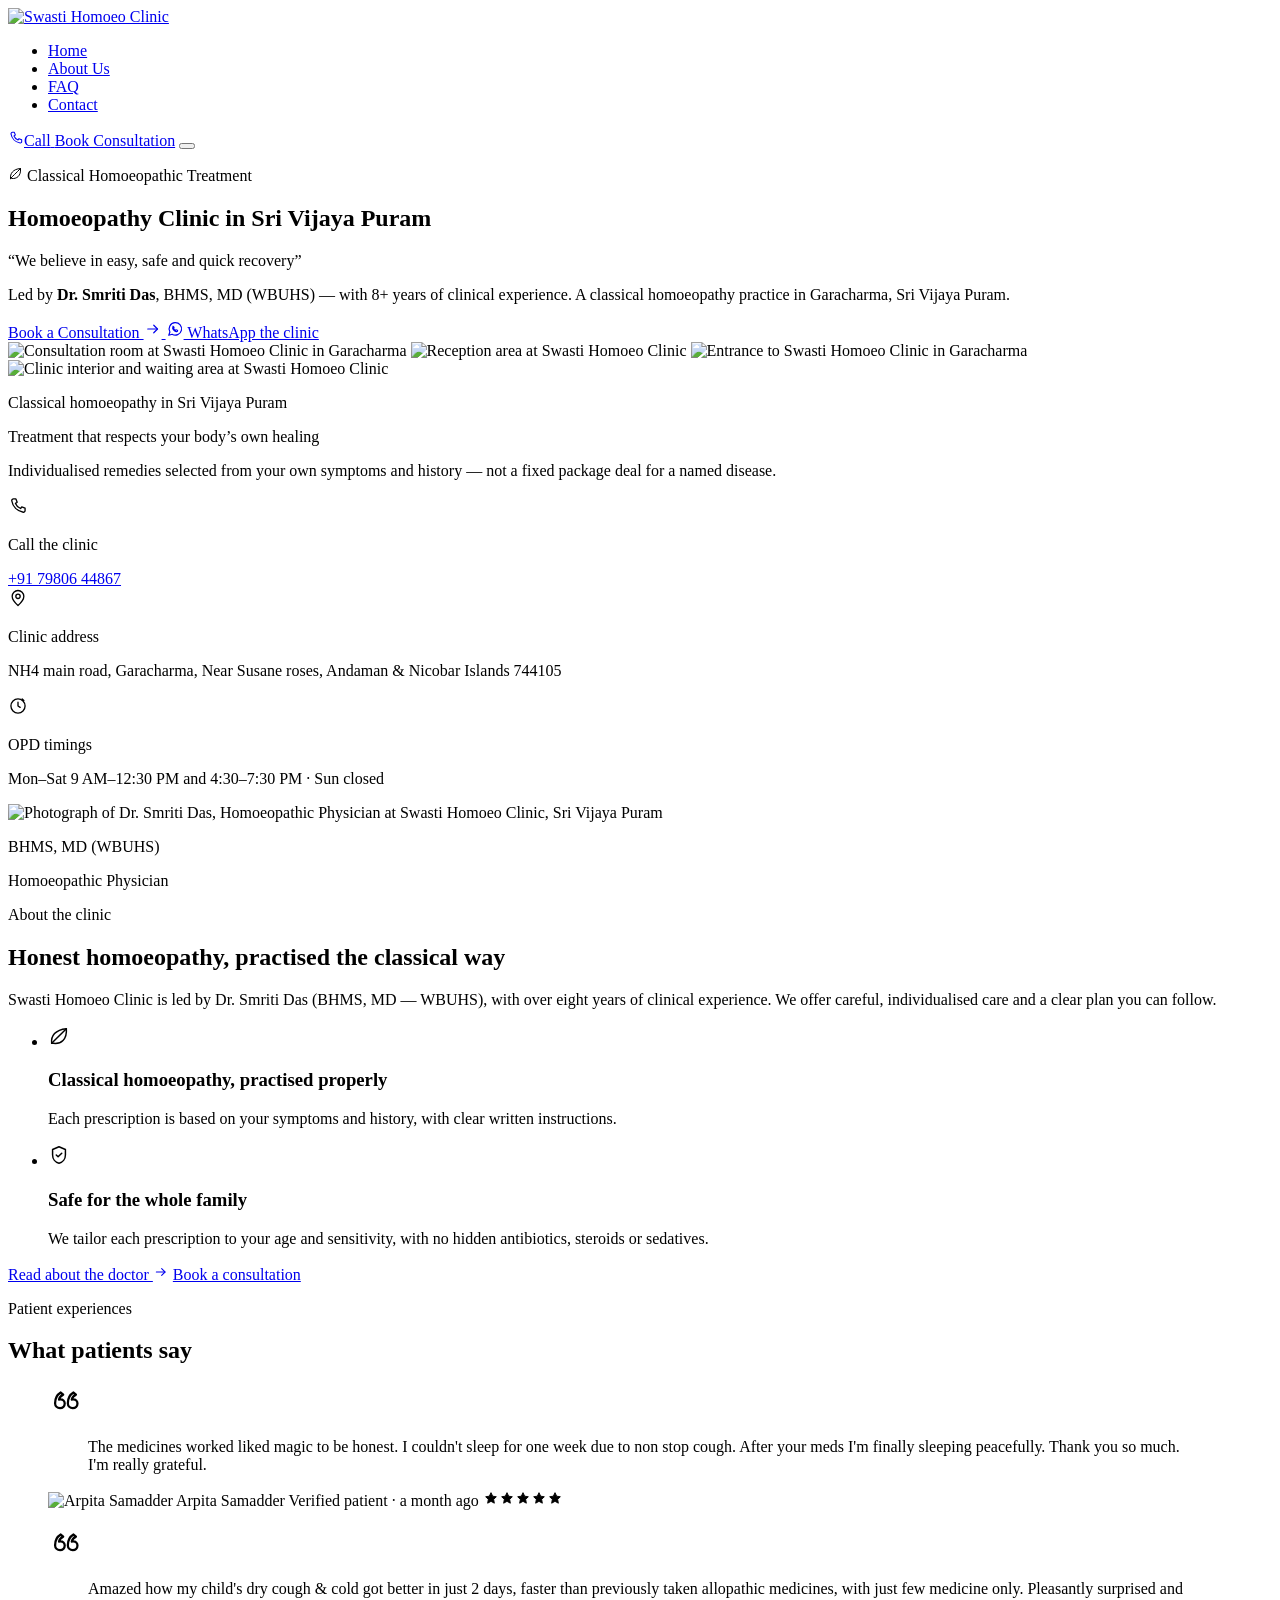
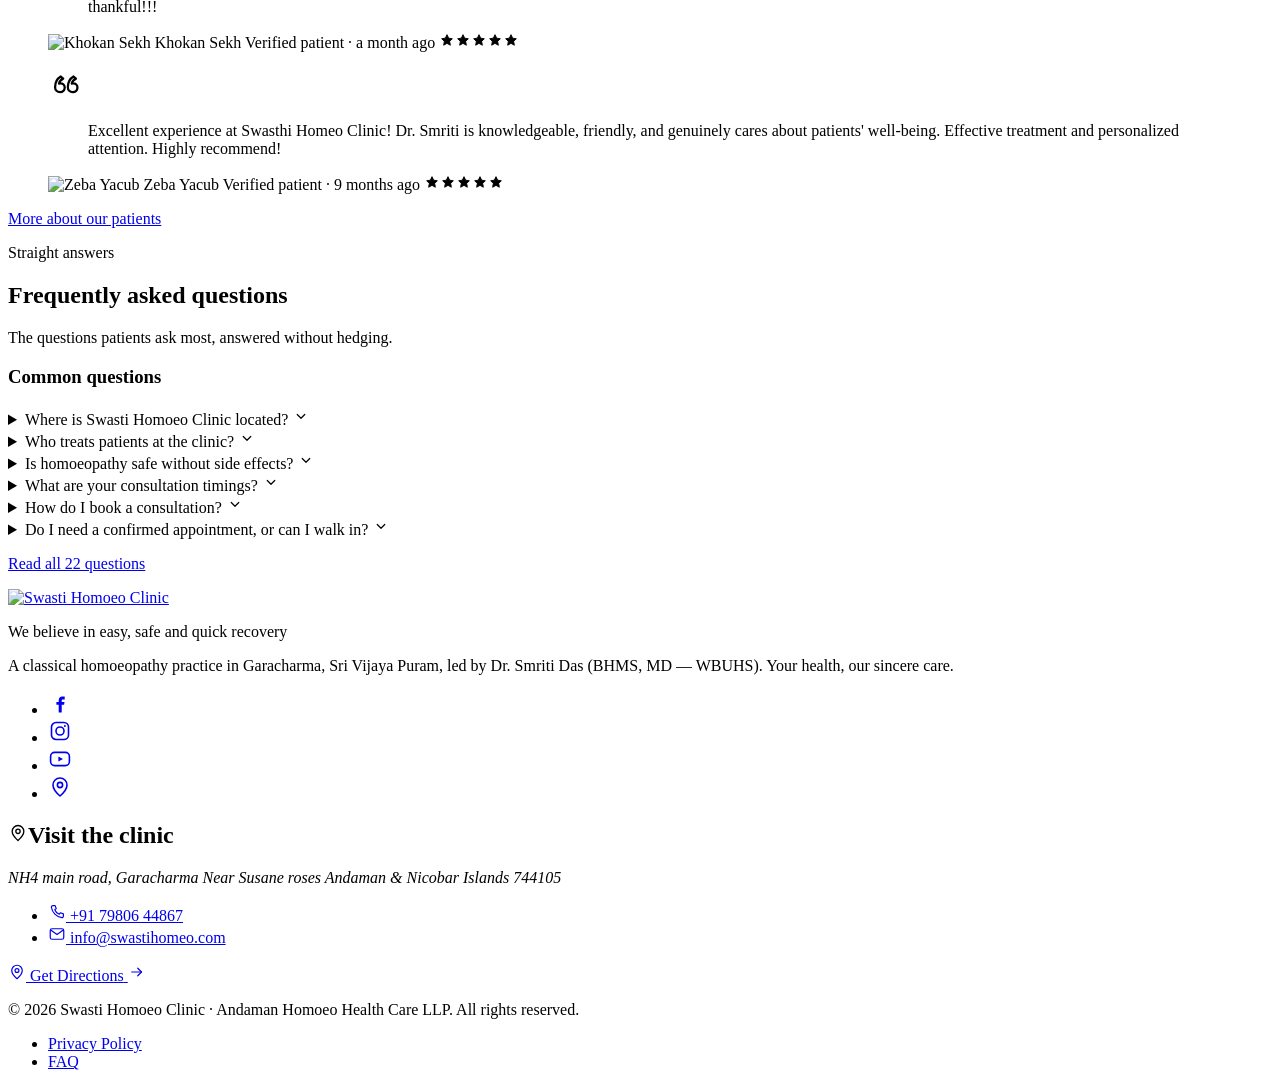
==== public_html/index.html @ 49e63aca "Remove reception photo from homepage" ====
<!DOCTYPE html>
<html lang="en-IN">
<head>
<meta charset="utf-8">
<meta name="viewport" content="width=device-width, initial-scale=1, viewport-fit=cover">
<title>Homoeopathy Clinic in Sri Vijaya Puram · Swasti Homoeo Clinic</title>
<meta name="description" content="Swasti Homoeo Clinic in Garacharma, Sri Vijaya Puram offers classical homoeopathic consultations with Dr. Smriti Das (BHMS, MD (WBUHS)). Call +91 79806 44867 to book.">
<meta name="robots" content="index, follow, max-image-preview:large, max-snippet:-1">
<meta name="author" content="Swasti Homoeo Clinic, Sri Vijaya Puram">
<meta name="theme-color" content="#0f6f68">
<link rel="canonical" href="https://swastihomoeo.com/">

<link rel="preconnect" href="https://fonts.googleapis.com">
<link rel="preconnect" href="https://fonts.gstatic.com" crossorigin>
<link rel="stylesheet" href="https://fonts.googleapis.com/css2?family=DM+Sans:wght@400;500;600;700&amp;family=Playfair+Display:ital,wght@0,500;0,600;0,700;1,500;1,600&amp;display=swap">

<meta property="og:type" content="website">
<meta property="og:site_name" content="Swasti Homoeo Clinic">
<meta property="og:locale" content="en_IN">
<meta property="og:title" content="Homoeopathy Clinic in Sri Vijaya Puram · Swasti Homoeo Clinic">
<meta property="og:description" content="Swasti Homoeo Clinic in Garacharma, Sri Vijaya Puram offers classical homoeopathic consultations with Dr. Smriti Das (BHMS, MD (WBUHS)). Call +91 79806 44867 to book.">
<meta property="og:url" content="https://swastihomoeo.com/">
<meta property="og:image" content="https://swastihomoeo.com/assets/images/og/og-default.png">
<meta property="og:image:alt" content="Swasti Homoeo Clinic — homoeopathic clinic in Sri Vijaya Puram">

<meta name="twitter:card" content="summary_large_image">
<meta name="twitter:title" content="Homoeopathy Clinic in Sri Vijaya Puram · Swasti Homoeo Clinic">
<meta name="twitter:description" content="Swasti Homoeo Clinic in Garacharma, Sri Vijaya Puram offers classical homoeopathic consultations with Dr. Smriti Das (BHMS, MD (WBUHS)). Call +91 79806 44867 to book.">
<meta name="twitter:image" content="https://swastihomoeo.com/assets/images/og/og-default.png">

<link rel="icon" href="/favicon.ico" sizes="any">
<link rel="icon" type="image/png" sizes="192x192" href="/assets/images/icons/icon-192.png">
<link rel="apple-touch-icon" href="/assets/images/icons/apple-touch-icon.png">
<link rel="manifest" href="/site.webmanifest">

<link rel="stylesheet" href="/assets/css/main.css?v=324492">
<link rel="stylesheet" href="/assets/css/footer.css?v=061730">
<link rel="stylesheet" href="/assets/css/responsive.css?v=062159">
<script type="application/ld+json">{"@context":"https://schema.org","@graph":[{"@type":"MedicalClinic","@id":"https://swastihomoeo.com/#clinic","name":"Swasti Homoeo Clinic","legalName":"Andaman Homoeo Health Care LLP","alternateName":"Swasti Homoeo Clinic — Garacharma, Sri Vijaya Puram","description":"Swasti Homoeo Clinic is led by Dr. Smriti Das (BHMS, MD — WBUHS), with over eight years of clinical experience. We offer careful, individualised care and a clear plan you can follow. Located at NH4 main road, Garacharma, Near Susane roses, Andaman \u0026 Nicobar Islands 744105, Sri Vijaya Puram.","slogan":"We believe in easy, safe and quick recovery","url":"https://swastihomoeo.com/","telephone":"+917980644867","email":"info@swastihomeo.com","image":["https://swastihomoeo.com/assets/images/hero/clinic-room.jpg","https://swastihomoeo.com/assets/images/hero/clinic-room-2.jpg","https://swastihomoeo.com/assets/images/hero/clinic-room-3.jpg","https://swastihomoeo.com/assets/images/hero/clinic-room-4.jpg","https://swastihomoeo.com/assets/images/hero/clinic-room-5.jpg"],"logo":"https://swastihomoeo.com/assets/images/icons/logo.png","currenciesAccepted":"INR","address":{"@type":"PostalAddress","streetAddress":"NH4 main road, Garacharma, Near Susane roses, Andaman \u0026 Nicobar Islands 744105","addressLocality":"Sri Vijaya Puram","addressRegion":"Andaman and Nicobar Islands","postalCode":"744105","addressCountry":"IN"},"hasMap":"https://www.google.com/maps/search/?api=1\u0026query=SWASTI%20HOMOEO%20CLINIC%20%7C%20Dr.%20Smriti%20Das%2C%20BHMS%2C%20MD%20%28Hom%29%20%7C%20NH4%20main%20road%2C%20Garacharma%2C%20near%20Susane%20roses%2C%20Andaman%20and%20Nicobar%20Islands%20744105","openingHoursSpecification":[{"@type":"OpeningHoursSpecification","dayOfWeek":"https://schema.org/Monday","opens":"09:00","closes":"12:30"},{"@type":"OpeningHoursSpecification","dayOfWeek":"https://schema.org/Monday","opens":"16:30","closes":"19:30"},{"@type":"OpeningHoursSpecification","dayOfWeek":"https://schema.org/Tuesday","opens":"09:00","closes":"12:30"},{"@type":"OpeningHoursSpecification","dayOfWeek":"https://schema.org/Tuesday","opens":"16:30","closes":"19:30"},{"@type":"OpeningHoursSpecification","dayOfWeek":"https://schema.org/Wednesday","opens":"09:00","closes":"12:30"},{"@type":"OpeningHoursSpecification","dayOfWeek":"https://schema.org/Wednesday","opens":"16:30","closes":"19:30"},{"@type":"OpeningHoursSpecification","dayOfWeek":"https://schema.org/Thursday","opens":"09:00","closes":"12:30"},{"@type":"OpeningHoursSpecification","dayOfWeek":"https://schema.org/Thursday","opens":"16:30","closes":"19:30"},{"@type":"OpeningHoursSpecification","dayOfWeek":"https://schema.org/Friday","opens":"09:00","closes":"12:30"},{"@type":"OpeningHoursSpecification","dayOfWeek":"https://schema.org/Friday","opens":"16:30","closes":"19:30"},{"@type":"OpeningHoursSpecification","dayOfWeek":"https://schema.org/Saturday","opens":"09:00","closes":"12:30"},{"@type":"OpeningHoursSpecification","dayOfWeek":"https://schema.org/Saturday","opens":"16:30","closes":"19:30"}],"medicalSpecialty":"Homeopathic","areaServed":[{"@type":"City","name":"Sri Vijaya Puram"},{"@type":"AdministrativeArea","name":"Andaman and Nicobar Islands"}],"employee":{"@id":"https://swastihomoeo.com/about-us#doctor"},"sameAs":[]},{"@type":"WebSite","@id":"https://swastihomoeo.com/#website","url":"https://swastihomoeo.com/","name":"Swasti Homoeo Clinic","description":"Swasti Homoeo Clinic in NH4 main road, Garacharma, Near Susane roses, Andaman \u0026 Nicobar Islands 744105, Sri Vijaya Puram offers consultations with Dr. Smriti Das (BHMS, MD—WBUHS). Call +917980644867 to book.","inLanguage":"en-IN","publisher":{"@id":"https://swastihomoeo.com/#clinic"}},{"@id":"https://swastihomoeo.com/about-us#doctor","@type":"Physician","name":"Dr. Smriti Das","honorificPrefix":"Dr.","jobTitle":"Homoeopathic Physician","description":"Homoeopathic physician with 8+ years of clinical experience at Swasti Homoeo Clinic, Garacharma, Sri Vijaya Puram.","medicalSpecialty":"Homeopathy","url":"https://swastihomoeo.com/about-us#doctor","image":"https://swastihomoeo.com/assets/images/about/doctor-smriti-das.jpg","telephone":"+917980644867","email":"info@swastihomeo.com","worksFor":{"@id":"https://swastihomoeo.com/#clinic"}}]}</script>
</head>
<body class="page page--home">

<header class="header" data-site-header>
    <div class="header__bar">
        <div class="container header__inner">
            <a class="brand" href="/" aria-label="Swasti Homoeo Clinic — home">
                <img class="brand__logo" src="/assets/images/icons/logo.png" width="203" height="72" alt="Swasti Homoeo Clinic">
            </a>

            <nav class="nav" aria-label="Primary">
                <ul class="nav__list">
                                            <li>
                            <a class="nav__link nav__link--active" href="/"
                               aria-current="page">
                                Home                            </a>
                        </li>
                                            <li>
                            <a class="nav__link" href="/about-us"
                               >
                                About Us                            </a>
                        </li>
                                            <li>
                            <a class="nav__link" href="/faq"
                               >
                                FAQ                            </a>
                        </li>
                                            <li>
                            <a class="nav__link" href="/contact"
                               >
                                Contact                            </a>
                        </li>
                                    </ul>
            </nav>

            <div class="header__actions">
                <a class="btn btn--ghost btn--sm header__call" href="tel:+917980644867" data-call-track>
                    <svg class="icon icon--xs" width="16" height="16" viewBox="0 0 24 24" fill="none" stroke="currentColor" stroke-width="1.6" stroke-linecap="round" stroke-linejoin="round" aria-hidden="true" focusable="false"><path d="M6.5 3.5h3l1.5 4-2 1.4a11 11 0 0 0 6.1 6.1l1.4-2 4 1.5v3a2 2 0 0 1-2.2 2A16.5 16.5 0 0 1 4.5 5.7a2 2 0 0 1 2-2.2Z"/></svg><span>Call</span>
                </a>
                <a class="btn btn--primary btn--sm" href="/book-consultation">Book Consultation</a>
                <button class="nav-toggle" type="button" data-nav-toggle aria-expanded="false" aria-controls="mobile-nav" aria-label="Open menu">
                    <span class="nav-toggle__bars" aria-hidden="true"><span></span><span></span><span></span></span>
                </button>
            </div>
        </div>
    </div>

    <div class="mobile-nav" id="mobile-nav" data-mobile-nav hidden>
        <div class="container mobile-nav__inner">
<ul class="mobile-nav__list">
                                            <li>
                            <a class="mobile-nav__link is-active" href="/"
                               aria-current="page">
                                Home                                <svg class="icon icon--xs" width="16" height="16" viewBox="0 0 24 24" fill="none" stroke="currentColor" stroke-width="1.6" stroke-linecap="round" stroke-linejoin="round" aria-hidden="true" focusable="false"><path d="M5 12h13"/><path d="m13 7 5 5-5 5"/></svg>                            </a>
                        </li>
                                            <li>
                            <a class="mobile-nav__link" href="/about-us"
                               >
                                About Us                                <svg class="icon icon--xs" width="16" height="16" viewBox="0 0 24 24" fill="none" stroke="currentColor" stroke-width="1.6" stroke-linecap="round" stroke-linejoin="round" aria-hidden="true" focusable="false"><path d="M5 12h13"/><path d="m13 7 5 5-5 5"/></svg>                            </a>
                        </li>
                                            <li>
                            <a class="mobile-nav__link" href="/faq"
                               >
                                FAQ                                <svg class="icon icon--xs" width="16" height="16" viewBox="0 0 24 24" fill="none" stroke="currentColor" stroke-width="1.6" stroke-linecap="round" stroke-linejoin="round" aria-hidden="true" focusable="false"><path d="M5 12h13"/><path d="m13 7 5 5-5 5"/></svg>                            </a>
                        </li>
                                            <li>
                            <a class="mobile-nav__link" href="/contact"
                               >
                                Contact                                <svg class="icon icon--xs" width="16" height="16" viewBox="0 0 24 24" fill="none" stroke="currentColor" stroke-width="1.6" stroke-linecap="round" stroke-linejoin="round" aria-hidden="true" focusable="false"><path d="M5 12h13"/><path d="m13 7 5 5-5 5"/></svg>                            </a>
                        </li>
                                    </ul>
            <div class="mobile-nav__actions">
                <a class="btn btn--primary btn--block" href="/book-consultation">Book a Consultation</a>
                <a class="btn btn--outline btn--block" href="tel:+917980644867"><svg class="icon icon--xs" width="16" height="16" viewBox="0 0 24 24" fill="none" stroke="currentColor" stroke-width="1.6" stroke-linecap="round" stroke-linejoin="round" aria-hidden="true" focusable="false"><path d="M6.5 3.5h3l1.5 4-2 1.4a11 11 0 0 0 6.1 6.1l1.4-2 4 1.5v3a2 2 0 0 1-2.2 2A16.5 16.5 0 0 1 4.5 5.7a2 2 0 0 1 2-2.2Z"/></svg> +91 79806 44867</a>
                <a class="btn btn--whatsapp btn--block" href="https://wa.me/917980644867" rel="noopener nofollow" target="_blank">
                    <svg class="icon icon--xs" width="16" height="16" viewBox="0 0 24 24" fill="none" stroke="currentColor" stroke-width="1.6" stroke-linecap="round" stroke-linejoin="round" aria-hidden="true" focusable="false"><path d="M12 3.6A8.3 8.3 0 0 0 5.2 16L3.7 20.4 8.2 19a8.3 8.3 0 1 0 3.8-15.4Z"/><path d="M9.2 8.4c.3-.1.6 0 .8.4l.7 1.3c.1.3 0 .5-.2.7l-.5.5c.6 1.1 1.6 2 2.7 2.5l.5-.6c.2-.2.4-.2.6-.1l1.3.6c.4.2.5.5.3.9-.3.6-1.1.9-1.8.8-2-.3-4.4-2.6-4.7-4.5-.1-.6.2-1.3.9-1.5Z"/></svg> Message on WhatsApp
                </a>
            </div>
        </div>
    </div>
</header>

<main id="main" class="main">


<section class="hero" data-hero>
    <div class="hero__bg" aria-hidden="true"></div>
    <div class="container hero__inner">
        <div class="hero__text">
            <p class="eyebrow eyebrow--light"><svg class="icon icon--xs" width="15" height="15" viewBox="0 0 24 24" fill="none" stroke="currentColor" stroke-width="1.6" stroke-linecap="round" stroke-linejoin="round" aria-hidden="true" focusable="false"><path d="M4 20C3 12 8 5 20 4c1 12-6 17-14 16Z"/><path d="M4 20C8 16 12 12 20 4"/></svg> Classical Homoeopathic Treatment</p>

            <h1 class="hero__title">Homoeopathy Clinic in <span>Sri Vijaya Puram</span></h1>

            <p class="hero__claim">“We believe in easy, safe and quick recovery”</p>

            <p class="hero__lead">
                Led by <strong class="hero__doctor">Dr. Smriti Das</strong>,
                <span class="nowrap">BHMS, MD (WBUHS)</span> — with
                8+ years of clinical experience. A classical
                homoeopathy practice in Garacharma, Sri Vijaya Puram.
            </p>

            <div class="hero__actions">
                <a class="btn btn--white btn--lg" href="/book-consultation">
                    Book a Consultation <svg class="icon icon--xs" width="18" height="18" viewBox="0 0 24 24" fill="none" stroke="currentColor" stroke-width="1.6" stroke-linecap="round" stroke-linejoin="round" aria-hidden="true" focusable="false"><path d="M5 12h13"/><path d="m13 7 5 5-5 5"/></svg>                </a>
                <a class="btn btn--whatsapp btn--lg" href="https://wa.me/917980644867?text=Hello%20Swasti%20Homoeo%20Clinic%2C%20I%20would%20like%20to%20book%20a%20homoeopathic%20consultation.%0AName%3A%0APreferred%20day%20and%20time%3A%0AMain%20problem%3A" rel="noopener nofollow" target="_blank" data-track="hero-whatsapp">
                    <svg class="icon icon--xs" width="18" height="18" viewBox="0 0 24 24" fill="none" stroke="currentColor" stroke-width="1.6" stroke-linecap="round" stroke-linejoin="round" aria-hidden="true" focusable="false"><path d="M12 3.6A8.3 8.3 0 0 0 5.2 16L3.7 20.4 8.2 19a8.3 8.3 0 1 0 3.8-15.4Z"/><path d="M9.2 8.4c.3-.1.6 0 .8.4l.7 1.3c.1.3 0 .5-.2.7l-.5.5c.6 1.1 1.6 2 2.7 2.5l.5-.6c.2-.2.4-.2.6-.1l1.3.6c.4.2.5.5.3.9-.3.6-1.1.9-1.8.8-2-.3-4.4-2.6-4.7-4.5-.1-.6.2-1.3.9-1.5Z"/></svg> WhatsApp the clinic
                </a>
            </div>

        </div>

        <div class="hero__media">
            <div class="hero__figure">
                                <div class="hero__slides" data-hero-slides>
                                        <img class="hero__slide is-active"
                         src="/assets/images/hero/clinic-room.jpg"
                         alt="Consultation room at Swasti Homoeo Clinic in Garacharma" width="1600" height="900" decoding="async"
                         aria-hidden="false" fetchpriority="high">
                                        <img class="hero__slide"
                         src="/assets/images/hero/clinic-room-3.jpg"
                         alt="Reception area at Swasti Homoeo Clinic" width="1600" height="900" decoding="async"
                         aria-hidden="true">
                                        <img class="hero__slide"
                         src="/assets/images/hero/clinic-room-4.jpg"
                         alt="Entrance to Swasti Homoeo Clinic in Garacharma" width="1600" height="900" decoding="async"
                         aria-hidden="true">
                                        <img class="hero__slide"
                         src="/assets/images/hero/clinic-room-5.jpg"
                         alt="Clinic interior and waiting area at Swasti Homoeo Clinic" width="1600" height="900" decoding="async"
                         aria-hidden="true">
                                    </div>
                <div class="hero__caption">
                    <p class="hero__caption-kicker">Classical homoeopathy in Sri Vijaya Puram</p>
                    <p class="hero__caption-title">Treatment that respects your body’s own healing</p>
                    <p class="hero__caption-text">Individualised remedies selected from your own symptoms and history — not a fixed package deal for a named disease.</p>
                </div>
            </div>

            <div class="hero__card">
                <div class="hero__card-row">
                    <span class="hero__card-icon"><svg class="icon icon--sm" width="20" height="20" viewBox="0 0 24 24" fill="none" stroke="currentColor" stroke-width="1.6" stroke-linecap="round" stroke-linejoin="round" aria-hidden="true" focusable="false"><path d="M6.5 3.5h3l1.5 4-2 1.4a11 11 0 0 0 6.1 6.1l1.4-2 4 1.5v3a2 2 0 0 1-2.2 2A16.5 16.5 0 0 1 4.5 5.7a2 2 0 0 1 2-2.2Z"/></svg></span>
                    <div>
                        <p class="hero__card-label">Call the clinic</p>
                        <a class="hero__card-value" href="tel:+917980644867">+91 79806 44867</a>
                    </div>
                </div>
                <div class="hero__card-row">
                    <span class="hero__card-icon"><svg class="icon icon--sm" width="20" height="20" viewBox="0 0 24 24" fill="none" stroke="currentColor" stroke-width="1.6" stroke-linecap="round" stroke-linejoin="round" aria-hidden="true" focusable="false"><path d="M12 21s7-6 7-11a7 7 0 1 0-14 0c0 5 7 11 7 11Z"/><circle cx="12" cy="10" r="2.6"/></svg></span>
                    <div>
                        <p class="hero__card-label">Clinic address</p>
                        <p class="hero__card-value hero__card-value--sm">NH4 main road, Garacharma, Near Susane roses, Andaman &amp; Nicobar Islands 744105</p>
                    </div>
                </div>
                <div class="hero__card-row">
                    <span class="hero__card-icon"><svg class="icon icon--sm" width="20" height="20" viewBox="0 0 24 24" fill="none" stroke="currentColor" stroke-width="1.6" stroke-linecap="round" stroke-linejoin="round" aria-hidden="true" focusable="false"><circle cx="12" cy="12" r="8.5"/><path d="M12 7.5V12l2.6 1.6"/><path d="M17 3.5 19 5.5"/></svg></span>
                    <div>
                        <p class="hero__card-label">OPD timings</p>
                        <p class="hero__card-value hero__card-value--sm">Mon–Sat 9 AM–12:30 PM and 4:30–7:30 PM · Sun closed</p>
                    </div>
                </div>
            </div>
        </div>
    </div>

    <div class="hero__wave" aria-hidden="true"></div>
</section>

<section class="section section--about">
    <div class="container split">
        <div class="split__media" data-reveal>
            <div class="split__frame">
                <img src="/assets/images/about/doctor-smriti-das.jpg"
                     alt="Photograph of Dr. Smriti Das, Homoeopathic Physician at Swasti Homoeo Clinic, Sri Vijaya Puram"
                     width="700" height="1050" loading="lazy" decoding="async">
            </div>
            <div class="split__badge">
                <p class="split__badge-value">BHMS, MD (WBUHS)</p>
                <p class="split__badge-label">Homoeopathic Physician</p>
            </div>
        </div>

        <div class="split__text" data-reveal>
            <p class="eyebrow">About the clinic</p>
            <h2 class="section__title">Honest homoeopathy, practised the classical way</h2>
            <p class="section__lead">
                Swasti Homoeo Clinic is led by Dr. Smriti Das (BHMS, MD — WBUHS), with over eight years of clinical experience. We offer careful, individualised care and a clear plan you can follow.            </p>

            <ul class="pillars">
                                <li class="pillar">
                    <span class="pillar__icon"><svg class="icon" width="22" height="22" viewBox="0 0 24 24" fill="none" stroke="currentColor" stroke-width="1.6" stroke-linecap="round" stroke-linejoin="round" aria-hidden="true" focusable="false"><path d="M4 20C3 12 8 5 20 4c1 12-6 17-14 16Z"/><path d="M4 20C8 16 12 12 20 4"/></svg></span>
                    <div>
                        <h3 class="pillar__title">Classical homoeopathy, practised properly</h3>
                        <p class="pillar__text">Each prescription is based on your symptoms and history, with clear written instructions.</p>
                    </div>
                </li>
                                <li class="pillar">
                    <span class="pillar__icon"><svg class="icon" width="22" height="22" viewBox="0 0 24 24" fill="none" stroke="currentColor" stroke-width="1.6" stroke-linecap="round" stroke-linejoin="round" aria-hidden="true" focusable="false"><path d="M12 3l7 3v6c0 4.4-3 8-7 9-4-1-7-4.6-7-9V6l7-3Z"/><path d="m9 12 2 2 4-4"/></svg></span>
                    <div>
                        <h3 class="pillar__title">Safe for the whole family</h3>
                        <p class="pillar__text">We tailor each prescription to your age and sensitivity, with no hidden antibiotics, steroids or sedatives.</p>
                    </div>
                </li>
                            </ul>

            <div class="split__actions">
                <a class="btn btn--primary" href="/about-us">Read about the doctor <svg class="icon icon--xs" width="16" height="16" viewBox="0 0 24 24" fill="none" stroke="currentColor" stroke-width="1.6" stroke-linecap="round" stroke-linejoin="round" aria-hidden="true" focusable="false"><path d="M5 12h13"/><path d="m13 7 5 5-5 5"/></svg></a>
                <a class="btn btn--ghost" href="/book-consultation">Book a consultation</a>
            </div>
        </div>
    </div>
</section>

<section class="section section--testimonials">
    <div class="container">
        <header class="section__head" data-reveal>
            <p class="eyebrow">Patient experiences</p>
            <h2 class="section__title">What patients say</h2>
        </header>

        <div class="testimonials">
            <div class="testimonials__track" data-testimonials>
                        <figure class="testimonial" data-reveal>
                <svg class="testimonial__quote-mark" width="34" height="34" viewBox="0 0 24 24" fill="none" stroke="currentColor" stroke-width="1.6" stroke-linecap="round" stroke-linejoin="round" aria-hidden="true" focusable="false"><path d="M9 6C6.5 7.5 5 10 5 13.5A3.5 3.5 0 0 0 8.5 17c1.9 0 3.3-1.3 3.3-3.2 0-1.8-1.3-3-3-3-.4 0-.8 0-1 .2.3-1.5 1.3-2.7 2.9-3.5Z"/><path d="M18 6c-2.5 1.5-4 4-4 7.5a3.5 3.5 0 0 0 3.5 3.5c1.9 0 3.3-1.3 3.3-3.2 0-1.8-1.3-3-3-3-.4 0-.8 0-1 .2.3-1.5 1.3-2.7 2.9-3.5Z"/></svg>                <blockquote class="testimonial__quote">The medicines worked liked magic to be honest. I couldn&apos;t sleep for one week due to non stop cough. After your meds I&apos;m finally sleeping peacefully. Thank you so much. I&apos;m really grateful.</blockquote>
                <figcaption class="testimonial__meta">
                                                            <img class="testimonial__avatar" src="/assets/images/patients/patient-03.png?v=953712" width="108" height="108" loading="lazy" decoding="async" alt="Arpita Samadder">
                                        <span>
                        <span class="testimonial__name">Arpita Samadder</span>
                        <span class="testimonial__meta-line">Verified patient · a month ago</span>
                    </span>
                    <span class="stars" role="img" aria-label="5 out of 5 stars"><svg class="star star--on" width="16" height="16" viewBox="0 0 24 24" fill="currentColor" stroke="currentColor" stroke-width="1.4" stroke-linejoin="round" aria-hidden="true"><path d="m12 4 2.5 5.3 5.5.8-4 4 1 5.7-5-2.8-5 2.8 1-5.7-4-4 5.5-.8Z"/></svg><svg class="star star--on" width="16" height="16" viewBox="0 0 24 24" fill="currentColor" stroke="currentColor" stroke-width="1.4" stroke-linejoin="round" aria-hidden="true"><path d="m12 4 2.5 5.3 5.5.8-4 4 1 5.7-5-2.8-5 2.8 1-5.7-4-4 5.5-.8Z"/></svg><svg class="star star--on" width="16" height="16" viewBox="0 0 24 24" fill="currentColor" stroke="currentColor" stroke-width="1.4" stroke-linejoin="round" aria-hidden="true"><path d="m12 4 2.5 5.3 5.5.8-4 4 1 5.7-5-2.8-5 2.8 1-5.7-4-4 5.5-.8Z"/></svg><svg class="star star--on" width="16" height="16" viewBox="0 0 24 24" fill="currentColor" stroke="currentColor" stroke-width="1.4" stroke-linejoin="round" aria-hidden="true"><path d="m12 4 2.5 5.3 5.5.8-4 4 1 5.7-5-2.8-5 2.8 1-5.7-4-4 5.5-.8Z"/></svg><svg class="star star--on" width="16" height="16" viewBox="0 0 24 24" fill="currentColor" stroke="currentColor" stroke-width="1.4" stroke-linejoin="round" aria-hidden="true"><path d="m12 4 2.5 5.3 5.5.8-4 4 1 5.7-5-2.8-5 2.8 1-5.7-4-4 5.5-.8Z"/></svg></span>                </figcaption>
            </figure>
                        <figure class="testimonial" data-reveal>
                <svg class="testimonial__quote-mark" width="34" height="34" viewBox="0 0 24 24" fill="none" stroke="currentColor" stroke-width="1.6" stroke-linecap="round" stroke-linejoin="round" aria-hidden="true" focusable="false"><path d="M9 6C6.5 7.5 5 10 5 13.5A3.5 3.5 0 0 0 8.5 17c1.9 0 3.3-1.3 3.3-3.2 0-1.8-1.3-3-3-3-.4 0-.8 0-1 .2.3-1.5 1.3-2.7 2.9-3.5Z"/><path d="M18 6c-2.5 1.5-4 4-4 7.5a3.5 3.5 0 0 0 3.5 3.5c1.9 0 3.3-1.3 3.3-3.2 0-1.8-1.3-3-3-3-.4 0-.8 0-1 .2.3-1.5 1.3-2.7 2.9-3.5Z"/></svg>                <blockquote class="testimonial__quote">Amazed how my child&apos;s dry cough &amp; cold got better in just 2 days, faster than previously taken allopathic medicines, with just few medicine only. Pleasantly surprised and thankful!!!</blockquote>
                <figcaption class="testimonial__meta">
                                                            <img class="testimonial__avatar" src="/assets/images/patients/patient-05.png?v=953712" width="108" height="108" loading="lazy" decoding="async" alt="Khokan Sekh">
                                        <span>
                        <span class="testimonial__name">Khokan Sekh</span>
                        <span class="testimonial__meta-line">Verified patient · a month ago</span>
                    </span>
                    <span class="stars" role="img" aria-label="5 out of 5 stars"><svg class="star star--on" width="16" height="16" viewBox="0 0 24 24" fill="currentColor" stroke="currentColor" stroke-width="1.4" stroke-linejoin="round" aria-hidden="true"><path d="m12 4 2.5 5.3 5.5.8-4 4 1 5.7-5-2.8-5 2.8 1-5.7-4-4 5.5-.8Z"/></svg><svg class="star star--on" width="16" height="16" viewBox="0 0 24 24" fill="currentColor" stroke="currentColor" stroke-width="1.4" stroke-linejoin="round" aria-hidden="true"><path d="m12 4 2.5 5.3 5.5.8-4 4 1 5.7-5-2.8-5 2.8 1-5.7-4-4 5.5-.8Z"/></svg><svg class="star star--on" width="16" height="16" viewBox="0 0 24 24" fill="currentColor" stroke="currentColor" stroke-width="1.4" stroke-linejoin="round" aria-hidden="true"><path d="m12 4 2.5 5.3 5.5.8-4 4 1 5.7-5-2.8-5 2.8 1-5.7-4-4 5.5-.8Z"/></svg><svg class="star star--on" width="16" height="16" viewBox="0 0 24 24" fill="currentColor" stroke="currentColor" stroke-width="1.4" stroke-linejoin="round" aria-hidden="true"><path d="m12 4 2.5 5.3 5.5.8-4 4 1 5.7-5-2.8-5 2.8 1-5.7-4-4 5.5-.8Z"/></svg><svg class="star star--on" width="16" height="16" viewBox="0 0 24 24" fill="currentColor" stroke="currentColor" stroke-width="1.4" stroke-linejoin="round" aria-hidden="true"><path d="m12 4 2.5 5.3 5.5.8-4 4 1 5.7-5-2.8-5 2.8 1-5.7-4-4 5.5-.8Z"/></svg></span>                </figcaption>
            </figure>
                        <figure class="testimonial" data-reveal>
                <svg class="testimonial__quote-mark" width="34" height="34" viewBox="0 0 24 24" fill="none" stroke="currentColor" stroke-width="1.6" stroke-linecap="round" stroke-linejoin="round" aria-hidden="true" focusable="false"><path d="M9 6C6.5 7.5 5 10 5 13.5A3.5 3.5 0 0 0 8.5 17c1.9 0 3.3-1.3 3.3-3.2 0-1.8-1.3-3-3-3-.4 0-.8 0-1 .2.3-1.5 1.3-2.7 2.9-3.5Z"/><path d="M18 6c-2.5 1.5-4 4-4 7.5a3.5 3.5 0 0 0 3.5 3.5c1.9 0 3.3-1.3 3.3-3.2 0-1.8-1.3-3-3-3-.4 0-.8 0-1 .2.3-1.5 1.3-2.7 2.9-3.5Z"/></svg>                <blockquote class="testimonial__quote">Excellent experience at Swasthi Homeo Clinic! Dr. Smriti is knowledgeable, friendly, and genuinely cares about patients&apos; well-being. Effective treatment and personalized attention. Highly recommend!</blockquote>
                <figcaption class="testimonial__meta">
                                                            <img class="testimonial__avatar" src="/assets/images/patients/patient-10.png?v=953712" width="108" height="108" loading="lazy" decoding="async" alt="Zeba Yacub">
                                        <span>
                        <span class="testimonial__name">Zeba Yacub</span>
                        <span class="testimonial__meta-line">Verified patient · 9 months ago</span>
                    </span>
                    <span class="stars" role="img" aria-label="5 out of 5 stars"><svg class="star star--on" width="16" height="16" viewBox="0 0 24 24" fill="currentColor" stroke="currentColor" stroke-width="1.4" stroke-linejoin="round" aria-hidden="true"><path d="m12 4 2.5 5.3 5.5.8-4 4 1 5.7-5-2.8-5 2.8 1-5.7-4-4 5.5-.8Z"/></svg><svg class="star star--on" width="16" height="16" viewBox="0 0 24 24" fill="currentColor" stroke="currentColor" stroke-width="1.4" stroke-linejoin="round" aria-hidden="true"><path d="m12 4 2.5 5.3 5.5.8-4 4 1 5.7-5-2.8-5 2.8 1-5.7-4-4 5.5-.8Z"/></svg><svg class="star star--on" width="16" height="16" viewBox="0 0 24 24" fill="currentColor" stroke="currentColor" stroke-width="1.4" stroke-linejoin="round" aria-hidden="true"><path d="m12 4 2.5 5.3 5.5.8-4 4 1 5.7-5-2.8-5 2.8 1-5.7-4-4 5.5-.8Z"/></svg><svg class="star star--on" width="16" height="16" viewBox="0 0 24 24" fill="currentColor" stroke="currentColor" stroke-width="1.4" stroke-linejoin="round" aria-hidden="true"><path d="m12 4 2.5 5.3 5.5.8-4 4 1 5.7-5-2.8-5 2.8 1-5.7-4-4 5.5-.8Z"/></svg><svg class="star star--on" width="16" height="16" viewBox="0 0 24 24" fill="currentColor" stroke="currentColor" stroke-width="1.4" stroke-linejoin="round" aria-hidden="true"><path d="m12 4 2.5 5.3 5.5.8-4 4 1 5.7-5-2.8-5 2.8 1-5.7-4-4 5.5-.8Z"/></svg></span>                </figcaption>
            </figure>
                        </div>
        </div>

        <p class="section__more">
            <a class="btn btn--ghost" href="/about-us#testimonials">More about our patients</a>
        </p>
    </div>
</section>


<section class="section section--faq section--soft">
    <div class="container container--narrow">
        <header class="section__head" data-reveal>
            <p class="eyebrow">Straight answers</p>
            <h2 class="section__title">Frequently asked questions</h2>
            <p class="section__lead section__lead--center">
                The questions patients ask most, answered without hedging.
            </p>
        </header>

        <div class="faq" id="home-faq" data-faq>
    
    
    
        <section class="faq__group" data-faq-group>
        <h3 class="faq__group-title">Common questions</h3>
        <div class="accordion">
                        <details class="accordion__item" data-faq-item
                     data-search="where is swasti homoeo clinic located? the clinic is at nh4 main road, garacharma, near susane roses. call +91 79806 44867 or send a whatsapp message and we will share the exact location pin as well.">
                <summary class="accordion__summary">
                    <span class="accordion__question">Where is Swasti Homoeo Clinic located?</span>
                    <span class="accordion__marker" aria-hidden="true"><svg class="icon icon--sm" width="18" height="18" viewBox="0 0 24 24" fill="none" stroke="currentColor" stroke-width="1.6" stroke-linecap="round" stroke-linejoin="round" aria-hidden="true" focusable="false"><path d="m7 10 5 5 5-5"/></svg></span>
                </summary>
                <div class="accordion__panel">
                                            <p>The clinic is at NH4 main road, Garacharma, near Susane roses. Call +91 79806 44867 or send a WhatsApp message and we will share the exact location pin as well.</p>
                                    </div>
            </details>
                        <details class="accordion__item" data-faq-item
                     data-search="who treats patients at the clinic? all consultations are conducted by dr. smriti das, bhms, md (homeopathy, wbuhs), the homoeopathic physician, with more than eight years of clinical experience. registration particulars are displayed at the clinic and available on request.">
                <summary class="accordion__summary">
                    <span class="accordion__question">Who treats patients at the clinic?</span>
                    <span class="accordion__marker" aria-hidden="true"><svg class="icon icon--sm" width="18" height="18" viewBox="0 0 24 24" fill="none" stroke="currentColor" stroke-width="1.6" stroke-linecap="round" stroke-linejoin="round" aria-hidden="true" focusable="false"><path d="m7 10 5 5 5-5"/></svg></span>
                </summary>
                <div class="accordion__panel">
                                            <p>All consultations are conducted by Dr. Smriti Das, BHMS, MD (Homeopathy, WBUHS), the homoeopathic physician, with more than eight years of clinical experience. Registration particulars are displayed at the clinic and available on request.</p>
                                    </div>
            </details>
                        <details class="accordion__item" data-faq-item
                     data-search="is homoeopathy safe without side effects? homoeopathic medicines are highly diluted and, when prescribed in the correct potency and dose, are generally very well tolerated. &quot;no side effects&quot; is not the right claim, though — some patients notice a temporary change in symptoms after starting a remedy, and the remedy must be chosen for the right person. the real risk is delaying necessary medical care, which is why we always tell you when a condition needs hospital treatment.">
                <summary class="accordion__summary">
                    <span class="accordion__question">Is homoeopathy safe without side effects?</span>
                    <span class="accordion__marker" aria-hidden="true"><svg class="icon icon--sm" width="18" height="18" viewBox="0 0 24 24" fill="none" stroke="currentColor" stroke-width="1.6" stroke-linecap="round" stroke-linejoin="round" aria-hidden="true" focusable="false"><path d="m7 10 5 5 5-5"/></svg></span>
                </summary>
                <div class="accordion__panel">
                                            <p>Homoeopathic medicines are highly diluted and, when prescribed in the correct potency and dose, are generally very well tolerated. &quot;No side effects&quot; is not the right claim, though — some patients notice a temporary change in symptoms after starting a remedy, and the remedy must be chosen for the right person. The real risk is delaying necessary medical care, which is why we always tell you when a condition needs hospital treatment.</p>
                                    </div>
            </details>
                        <details class="accordion__item" data-faq-item
                     data-search="what are your consultation timings? monday to saturday the opd runs from 9:00 am to 12:30 pm and 4:30 pm to 7:30 pm. the clinic is closed on sunday. patients are always given a specific slot so the waiting time is short.">
                <summary class="accordion__summary">
                    <span class="accordion__question">What are your consultation timings?</span>
                    <span class="accordion__marker" aria-hidden="true"><svg class="icon icon--sm" width="18" height="18" viewBox="0 0 24 24" fill="none" stroke="currentColor" stroke-width="1.6" stroke-linecap="round" stroke-linejoin="round" aria-hidden="true" focusable="false"><path d="m7 10 5 5 5-5"/></svg></span>
                </summary>
                <div class="accordion__panel">
                                            <p>Monday to Saturday the OPD runs from 9:00 AM to 12:30 PM and 4:30 PM to 7:30 PM. The clinic is closed on Sunday. Patients are always given a specific slot so the waiting time is short.</p>
                                    </div>
            </details>
                        <details class="accordion__item" data-faq-item
                     data-search="how do i book a consultation? use the book consultation form on this website, call +91 79806 44867, or send a whatsapp message to 91798 0644867 with your preferred day and time. we confirm your slot by phone or whatsapp, usually the same day.">
                <summary class="accordion__summary">
                    <span class="accordion__question">How do I book a consultation?</span>
                    <span class="accordion__marker" aria-hidden="true"><svg class="icon icon--sm" width="18" height="18" viewBox="0 0 24 24" fill="none" stroke="currentColor" stroke-width="1.6" stroke-linecap="round" stroke-linejoin="round" aria-hidden="true" focusable="false"><path d="m7 10 5 5 5-5"/></svg></span>
                </summary>
                <div class="accordion__panel">
                                            <p>Use the Book Consultation form on this website, call +91 79806 44867, or send a WhatsApp message to 91798 0644867 with your preferred day and time. We confirm your slot by phone or WhatsApp, usually the same day.</p>
                                    </div>
            </details>
                        <details class="accordion__item" data-faq-item
                     data-search="do i need a confirmed appointment, or can i walk in? a confirmed appointment is strongly recommended because most patients are given a fixed slot. if you arrive without a booking we will fit you in at the next available gap, but you may have to wait.">
                <summary class="accordion__summary">
                    <span class="accordion__question">Do I need a confirmed appointment, or can I walk in?</span>
                    <span class="accordion__marker" aria-hidden="true"><svg class="icon icon--sm" width="18" height="18" viewBox="0 0 24 24" fill="none" stroke="currentColor" stroke-width="1.6" stroke-linecap="round" stroke-linejoin="round" aria-hidden="true" focusable="false"><path d="m7 10 5 5 5-5"/></svg></span>
                </summary>
                <div class="accordion__panel">
                                            <p>A confirmed appointment is strongly recommended because most patients are given a fixed slot. If you arrive without a booking we will fit you in at the next available gap, but you may have to wait.</p>
                                    </div>
            </details>
                    </div>
    </section>
    
    <p class="faq__empty" data-faq-empty hidden>
        <svg class="icon icon--xs" width="16" height="16" viewBox="0 0 24 24" fill="none" stroke="currentColor" stroke-width="1.6" stroke-linecap="round" stroke-linejoin="round" aria-hidden="true" focusable="false"><circle cx="11" cy="11" r="6.5"/><path d="m16 16 4 4"/></svg> No question matches that search. Try a different word, or
        <a href="/contact">ask us directly</a>.
    </p>
</div>
        <p class="section__more">
            <a class="btn btn--outline" href="/faq">Read all 22 questions</a>
        </p>
    </div>
</section>

</main>

<footer class="site-footer">
    <div class="site-footer__wave" aria-hidden="true"></div>

    <span class="site-footer__leaf site-footer__leaf--tl" aria-hidden="true"></span>
    <span class="site-footer__leaf site-footer__leaf--bl" aria-hidden="true"></span>
    <span class="site-footer__leaf site-footer__leaf--br" aria-hidden="true"></span>
    <span class="site-footer__leaf site-footer__leaf--tr" aria-hidden="true"></span>
    <span class="site-footer__sprig" aria-hidden="true"></span>

    <div class="site-footer__main">
        <div class="site-footer__container">
            <div class="site-footer__grid">

                <div class="site-footer__brand">
                    <a class="site-footer__logo-link" href="/" aria-label="Swasti Homoeo Clinic — home">
                        <img class="site-footer__logo"
                             src="/assets/images/icons/logo.png"
                             width="280" height="99"
                             alt="Swasti Homoeo Clinic">
                    </a>

                    <p class="site-footer__tagline">We believe in easy, safe and quick recovery</p>
                    <span class="site-footer__rule" aria-hidden="true"></span>

                    <p class="site-footer__about">
                        A classical homoeopathy practice in Garacharma, Sri Vijaya Puram, led by
                        Dr.&nbsp;Smriti Das (BHMS, MD&nbsp;— WBUHS). Your health, our sincere care.
                    </p>

                    <ul class="site-footer__socials">
                                                                                <li>
                                <a class="site-footer__social"
                                   href="#"
                                   aria-label="Facebook"
                                   >
                                    <svg class="site-footer__social-icon" width="24" height="24" viewBox="0 0 24 24" fill="none" stroke="currentColor" stroke-width="1.6" stroke-linecap="round" stroke-linejoin="round" aria-hidden="true" focusable="false"><path d="M14.5 8.5h2.2V5.6h-2.4c-2.2 0-3.6 1.4-3.6 3.7v1.6H8.4v2.9h2.3v7.7h3V13.8h2.4l.4-2.9h-2.8V9.6c0-.7.3-1.1 1.3-1.1Z" fill="currentColor" stroke="none"/></svg>                                </a>
                            </li>
                                                                                <li>
                                <a class="site-footer__social"
                                   href="#"
                                   aria-label="Instagram"
                                   >
                                    <svg class="site-footer__social-icon" width="24" height="24" viewBox="0 0 24 24" fill="none" stroke="currentColor" stroke-width="1.6" stroke-linecap="round" stroke-linejoin="round" aria-hidden="true" focusable="false"><rect x="3.5" y="3.5" width="17" height="17" rx="4.6"/><circle cx="12" cy="12" r="4"/><circle cx="16.9" cy="7.1" r="1" fill="currentColor" stroke="none"/></svg>                                </a>
                            </li>
                                                                                <li>
                                <a class="site-footer__social"
                                   href="#"
                                   aria-label="YouTube"
                                   >
                                    <svg class="site-footer__social-icon" width="24" height="24" viewBox="0 0 24 24" fill="none" stroke="currentColor" stroke-width="1.6" stroke-linecap="round" stroke-linejoin="round" aria-hidden="true" focusable="false"><rect x="2.6" y="5.4" width="18.8" height="13.2" rx="4"/><path d="M10.4 9.5v5l4.6-2.5-4.6-2.5Z" fill="currentColor" stroke="none"/></svg>                                </a>
                            </li>
                                                                                <li>
                                <a class="site-footer__social"
                                   href="https://www.google.com/maps/search/?api=1&amp;query=SWASTI%20HOMOEO%20CLINIC%20%7C%20Dr.%20Smriti%20Das%2C%20BHMS%2C%20MD%20%28Hom%29%20%7C%20NH4%20main%20road%2C%20Garacharma%2C%20near%20Susane%20roses%2C%20Andaman%20and%20Nicobar%20Islands%20744105"
                                   aria-label="Location"
                                   target="_blank" rel="noopener nofollow">
                                    <svg class="site-footer__social-icon" width="24" height="24" viewBox="0 0 24 24" fill="none" stroke="currentColor" stroke-width="1.6" stroke-linecap="round" stroke-linejoin="round" aria-hidden="true" focusable="false"><path d="M12 21s7-6 7-11a7 7 0 1 0-14 0c0 5 7 11 7 11Z"/><circle cx="12" cy="10" r="2.6"/></svg>                                </a>
                            </li>
                                            </ul>
                </div>

                <div class="site-footer__col site-footer__clinic">
                    <h2 class="site-footer__heading">
                        <svg class="site-footer__heading-icon" width="20" height="20" viewBox="0 0 24 24" fill="none" stroke="currentColor" stroke-width="1.6" stroke-linecap="round" stroke-linejoin="round" aria-hidden="true" focusable="false"><path d="M12 21s7-6 7-11a7 7 0 1 0-14 0c0 5 7 11 7 11Z"/><circle cx="12" cy="10" r="2.6"/></svg>Visit the clinic
                    </h2>

                    <address class="site-footer__address">
                                                    <span class="site-footer__address-line">NH4 main road, Garacharma</span>
                                                    <span class="site-footer__address-line">Near Susane roses</span>
                                                    <span class="site-footer__address-line">Andaman &amp; Nicobar Islands 744105</span>
                                            </address>

                    <ul class="site-footer__contact">
                        <li>
                            <a class="site-footer__contact-link" href="tel:+917980644867">
                                <svg class="site-footer__contact-icon" width="18" height="18" viewBox="0 0 24 24" fill="none" stroke="currentColor" stroke-width="1.6" stroke-linecap="round" stroke-linejoin="round" aria-hidden="true" focusable="false"><path d="M6.5 3.5h3l1.5 4-2 1.4a11 11 0 0 0 6.1 6.1l1.4-2 4 1.5v3a2 2 0 0 1-2.2 2A16.5 16.5 0 0 1 4.5 5.7a2 2 0 0 1 2-2.2Z"/></svg>                                <span>+91 79806 44867</span>
                            </a>
                        </li>
                        <li>
                            <a class="site-footer__contact-link"
                               href="https://mail.google.com/mail/?view=cm&amp;fs=1&amp;to=info%40swastihomeo.com&amp;su=Enquiry%20%E2%80%94%20Swasti%20Homoeo%20Clinic"
                               target="_blank" rel="noopener noreferrer"
                               aria-label="Email Swasti Homoeo Clinic on Gmail">
                                <svg class="site-footer__contact-icon" width="18" height="18" viewBox="0 0 24 24" fill="none" stroke="currentColor" stroke-width="1.6" stroke-linecap="round" stroke-linejoin="round" aria-hidden="true" focusable="false"><rect x="3" y="5" width="18" height="14" rx="2.4"/><path d="m3.6 6.6 8.4 6 8.4-6"/></svg>                                <span>info@swastihomeo.com</span>
                            </a>
                        </li>
                    </ul>

                    <a class="site-footer__directions"
                       href="https://www.google.com/maps/search/?api=1&amp;query=SWASTI%20HOMOEO%20CLINIC%20%7C%20Dr.%20Smriti%20Das%2C%20BHMS%2C%20MD%20%28Hom%29%20%7C%20NH4%20main%20road%2C%20Garacharma%2C%20near%20Susane%20roses%2C%20Andaman%20and%20Nicobar%20Islands%20744105"
                       target="_blank" rel="noopener nofollow">
                        <svg class="site-footer__directions-icon" width="18" height="18" viewBox="0 0 24 24" fill="none" stroke="currentColor" stroke-width="1.6" stroke-linecap="round" stroke-linejoin="round" aria-hidden="true" focusable="false"><path d="M12 21s7-6 7-11a7 7 0 1 0-14 0c0 5 7 11 7 11Z"/><circle cx="12" cy="10" r="2.6"/></svg>                        <span>Get Directions</span>
                        <svg class="site-footer__directions-arrow" width="18" height="18" viewBox="0 0 24 24" fill="none" stroke="currentColor" stroke-width="1.6" stroke-linecap="round" stroke-linejoin="round" aria-hidden="true" focusable="false"><path d="M5 12h13"/><path d="m13 7 5 5-5 5"/></svg>                    </a>
                </div>

            </div>
        </div>
    </div>

    <div class="site-footer__rule-full" aria-hidden="true"></div>

    <div class="site-footer__bottom">
        <div class="site-footer__container site-footer__bottom-inner">
            <p class="site-footer__copy">
                &copy; 2026 Swasti Homoeo Clinic &middot;
                Andaman Homoeo Health Care LLP. All rights reserved.
            </p>

            <ul class="site-footer__legal">
                <li><a class="site-footer__legal-link" href="/privacy-policy">Privacy Policy</a></li>
                <li><a class="site-footer__legal-link" href="/faq">FAQ</a></li>
            </ul>
        </div>
    </div>
</footer>

<script src="/assets/js/navigation.js?v=943895" defer></script>
<script src="/assets/js/main.js?v=248920" defer></script>
</body>
</html>
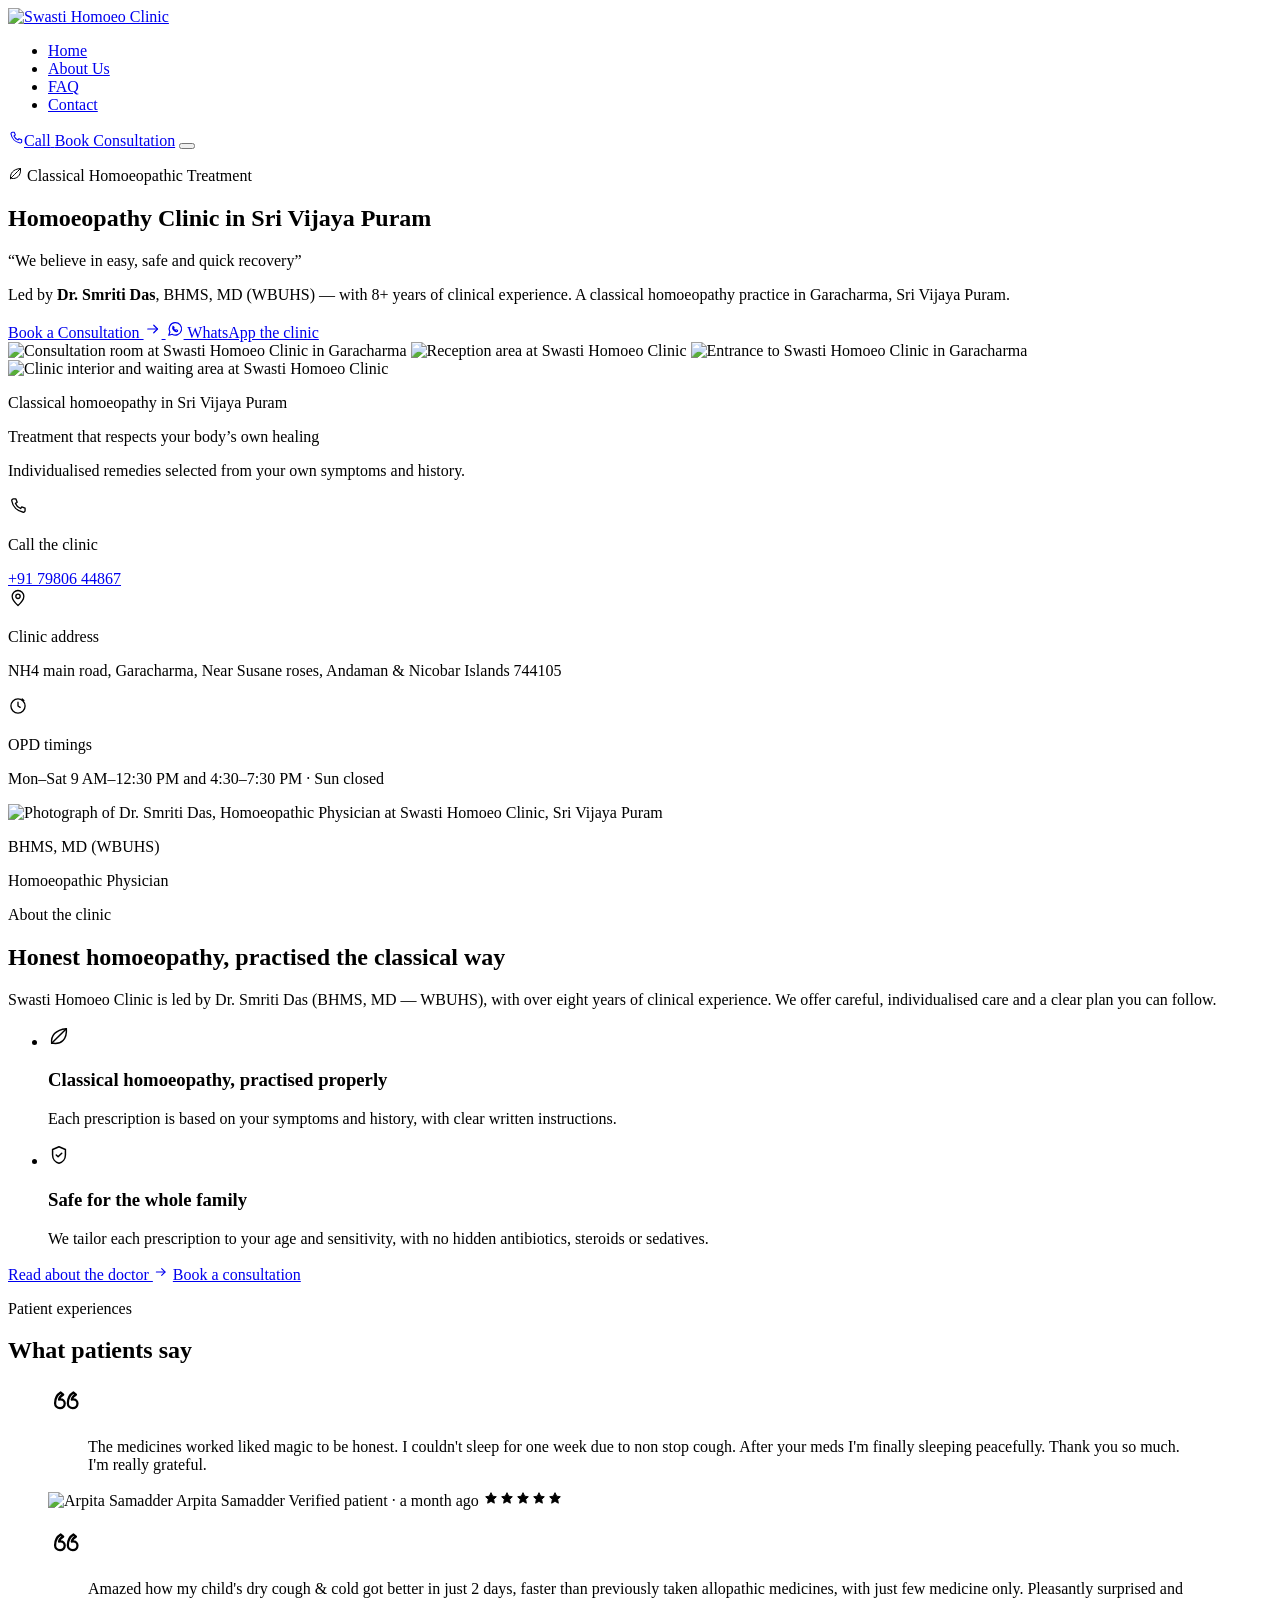
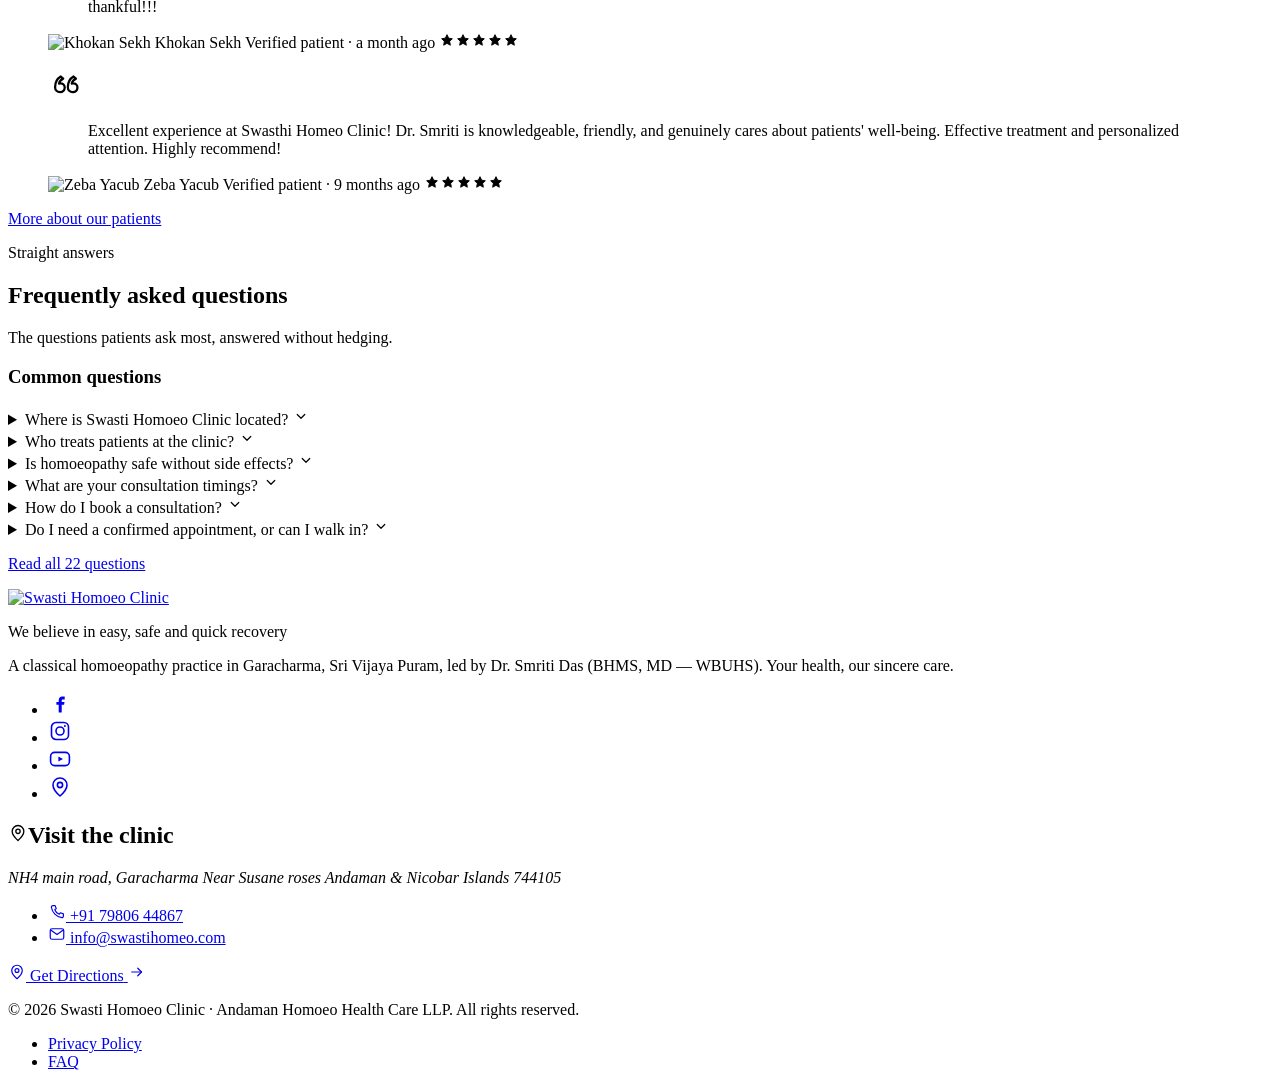
==== commit f403e0bc: "Remove package deal wording from homepage" ====
--- a/public_html/index.html
+++ b/public_html/index.html
@@ -172,7 +172,7 @@
                 <div class="hero__caption">
                     <p class="hero__caption-kicker">Classical homoeopathy in Sri Vijaya Puram</p>
                     <p class="hero__caption-title">Treatment that respects your body’s own healing</p>
-                    <p class="hero__caption-text">Individualised remedies selected from your own symptoms and history — not a fixed package deal for a named disease.</p>
+                    <p class="hero__caption-text">Individualised remedies selected from your own symptoms and history.</p>
                 </div>
             </div>
 
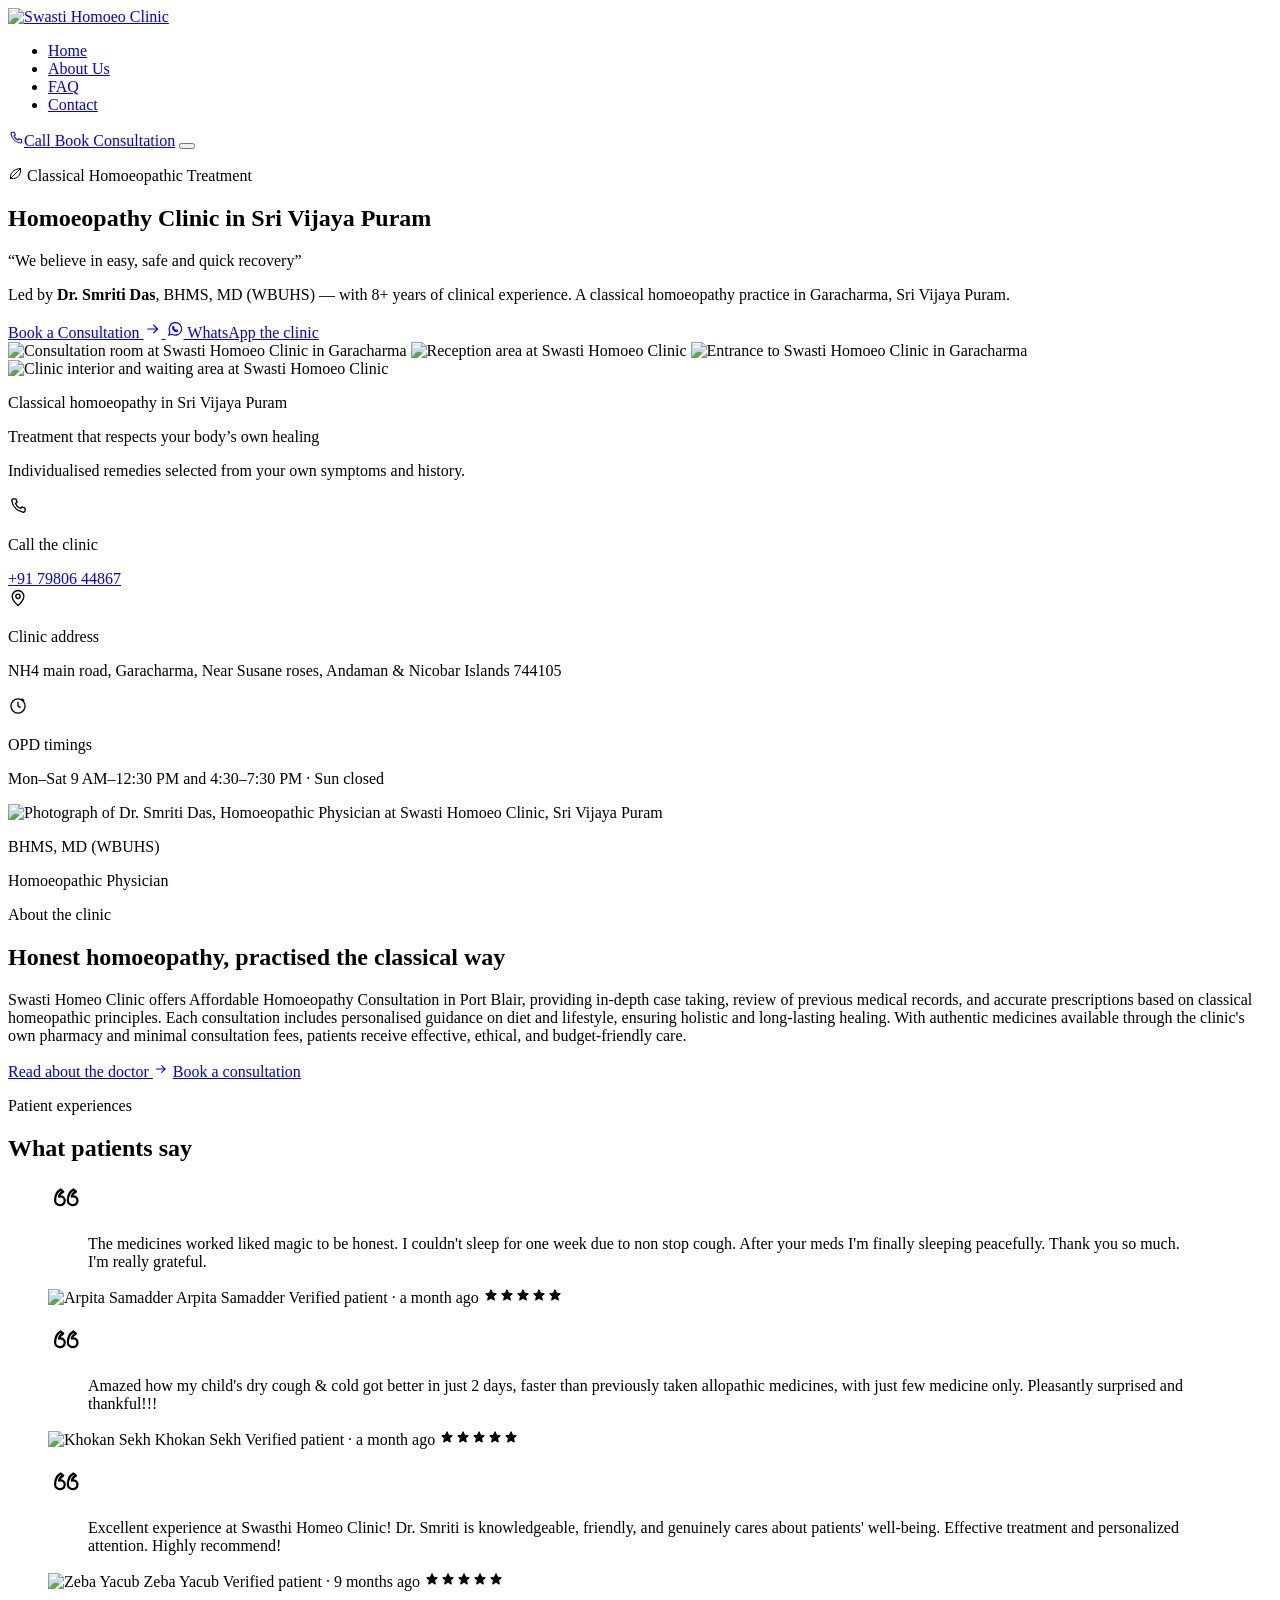
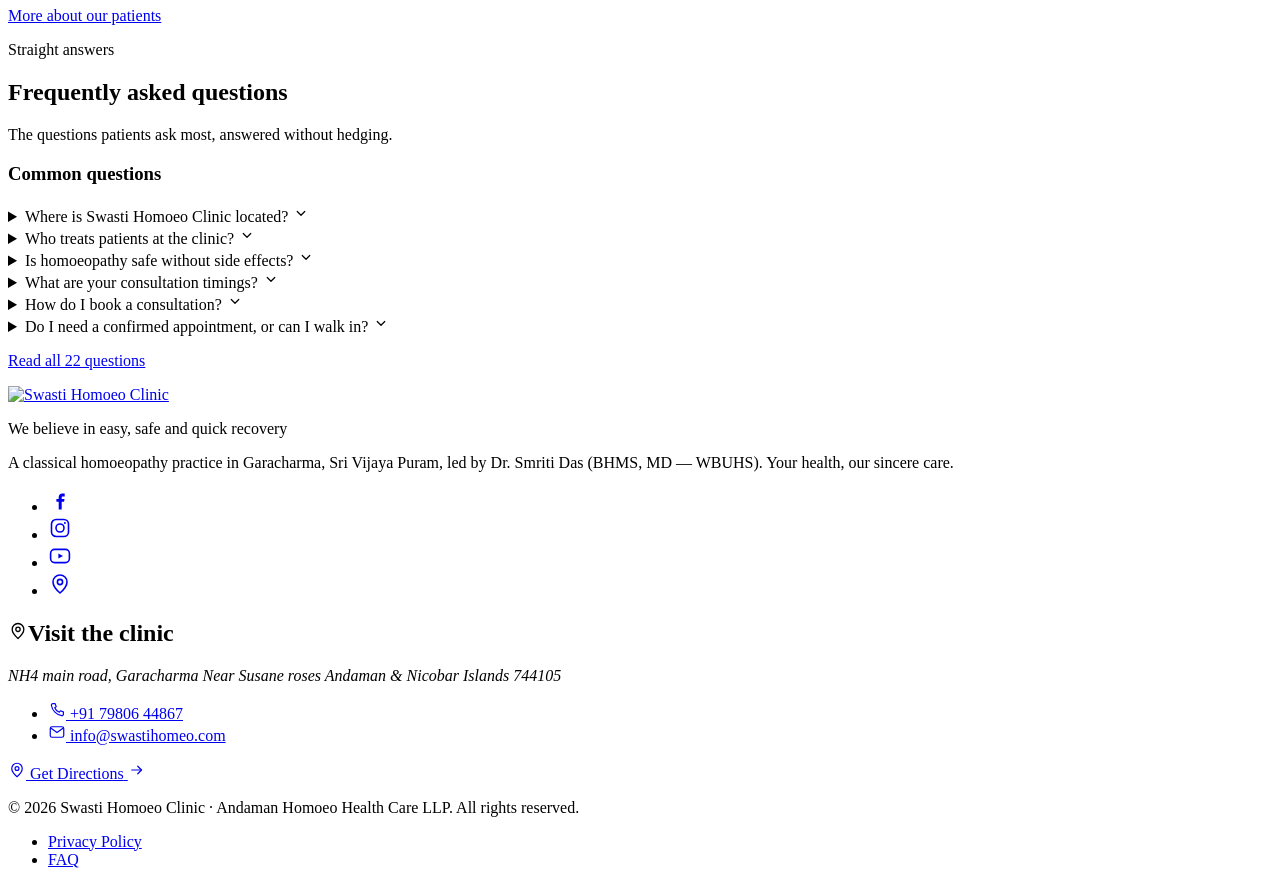
==== commit e815168b: "Update clinic introduction copy" ====
--- a/public_html/index.html
+++ b/public_html/index.html
@@ -36,7 +36,7 @@
 <link rel="stylesheet" href="/assets/css/main.css?v=324492">
 <link rel="stylesheet" href="/assets/css/footer.css?v=061730">
 <link rel="stylesheet" href="/assets/css/responsive.css?v=062159">
-<script type="application/ld+json">{"@context":"https://schema.org","@graph":[{"@type":"MedicalClinic","@id":"https://swastihomoeo.com/#clinic","name":"Swasti Homoeo Clinic","legalName":"Andaman Homoeo Health Care LLP","alternateName":"Swasti Homoeo Clinic — Garacharma, Sri Vijaya Puram","description":"Swasti Homoeo Clinic is led by Dr. Smriti Das (BHMS, MD — WBUHS), with over eight years of clinical experience. We offer careful, individualised care and a clear plan you can follow. Located at NH4 main road, Garacharma, Near Susane roses, Andaman \u0026 Nicobar Islands 744105, Sri Vijaya Puram.","slogan":"We believe in easy, safe and quick recovery","url":"https://swastihomoeo.com/","telephone":"+917980644867","email":"info@swastihomeo.com","image":["https://swastihomoeo.com/assets/images/hero/clinic-room.jpg","https://swastihomoeo.com/assets/images/hero/clinic-room-2.jpg","https://swastihomoeo.com/assets/images/hero/clinic-room-3.jpg","https://swastihomoeo.com/assets/images/hero/clinic-room-4.jpg","https://swastihomoeo.com/assets/images/hero/clinic-room-5.jpg"],"logo":"https://swastihomoeo.com/assets/images/icons/logo.png","currenciesAccepted":"INR","address":{"@type":"PostalAddress","streetAddress":"NH4 main road, Garacharma, Near Susane roses, Andaman \u0026 Nicobar Islands 744105","addressLocality":"Sri Vijaya Puram","addressRegion":"Andaman and Nicobar Islands","postalCode":"744105","addressCountry":"IN"},"hasMap":"https://www.google.com/maps/search/?api=1\u0026query=SWASTI%20HOMOEO%20CLINIC%20%7C%20Dr.%20Smriti%20Das%2C%20BHMS%2C%20MD%20%28Hom%29%20%7C%20NH4%20main%20road%2C%20Garacharma%2C%20near%20Susane%20roses%2C%20Andaman%20and%20Nicobar%20Islands%20744105","openingHoursSpecification":[{"@type":"OpeningHoursSpecification","dayOfWeek":"https://schema.org/Monday","opens":"09:00","closes":"12:30"},{"@type":"OpeningHoursSpecification","dayOfWeek":"https://schema.org/Monday","opens":"16:30","closes":"19:30"},{"@type":"OpeningHoursSpecification","dayOfWeek":"https://schema.org/Tuesday","opens":"09:00","closes":"12:30"},{"@type":"OpeningHoursSpecification","dayOfWeek":"https://schema.org/Tuesday","opens":"16:30","closes":"19:30"},{"@type":"OpeningHoursSpecification","dayOfWeek":"https://schema.org/Wednesday","opens":"09:00","closes":"12:30"},{"@type":"OpeningHoursSpecification","dayOfWeek":"https://schema.org/Wednesday","opens":"16:30","closes":"19:30"},{"@type":"OpeningHoursSpecification","dayOfWeek":"https://schema.org/Thursday","opens":"09:00","closes":"12:30"},{"@type":"OpeningHoursSpecification","dayOfWeek":"https://schema.org/Thursday","opens":"16:30","closes":"19:30"},{"@type":"OpeningHoursSpecification","dayOfWeek":"https://schema.org/Friday","opens":"09:00","closes":"12:30"},{"@type":"OpeningHoursSpecification","dayOfWeek":"https://schema.org/Friday","opens":"16:30","closes":"19:30"},{"@type":"OpeningHoursSpecification","dayOfWeek":"https://schema.org/Saturday","opens":"09:00","closes":"12:30"},{"@type":"OpeningHoursSpecification","dayOfWeek":"https://schema.org/Saturday","opens":"16:30","closes":"19:30"}],"medicalSpecialty":"Homeopathic","areaServed":[{"@type":"City","name":"Sri Vijaya Puram"},{"@type":"AdministrativeArea","name":"Andaman and Nicobar Islands"}],"employee":{"@id":"https://swastihomoeo.com/about-us#doctor"},"sameAs":[]},{"@type":"WebSite","@id":"https://swastihomoeo.com/#website","url":"https://swastihomoeo.com/","name":"Swasti Homoeo Clinic","description":"Swasti Homoeo Clinic in NH4 main road, Garacharma, Near Susane roses, Andaman \u0026 Nicobar Islands 744105, Sri Vijaya Puram offers consultations with Dr. Smriti Das (BHMS, MD—WBUHS). Call +917980644867 to book.","inLanguage":"en-IN","publisher":{"@id":"https://swastihomoeo.com/#clinic"}},{"@id":"https://swastihomoeo.com/about-us#doctor","@type":"Physician","name":"Dr. Smriti Das","honorificPrefix":"Dr.","jobTitle":"Homoeopathic Physician","description":"Homoeopathic physician with 8+ years of clinical experience at Swasti Homoeo Clinic, Garacharma, Sri Vijaya Puram.","medicalSpecialty":"Homeopathy","url":"https://swastihomoeo.com/about-us#doctor","image":"https://swastihomoeo.com/assets/images/about/doctor-smriti-das.jpg","telephone":"+917980644867","email":"info@swastihomeo.com","worksFor":{"@id":"https://swastihomoeo.com/#clinic"}}]}</script>
+<script type="application/ld+json">{"@context":"https://schema.org","@graph":[{"@type":"MedicalClinic","@id":"https://swastihomoeo.com/#clinic","name":"Swasti Homoeo Clinic","legalName":"Andaman Homoeo Health Care LLP","alternateName":"Swasti Homoeo Clinic — Garacharma, Sri Vijaya Puram","description":"Swasti Homeo Clinic offers Affordable Homoeopathy Consultation in Port Blair, providing in-depth case taking, review of previous medical records, and accurate prescriptions based on classical homeopathic principles. Each consultation includes personalised guidance on diet and lifestyle, ensuring holistic and long-lasting healing. With authentic medicines available through the clinic\u0027s own pharmacy and minimal consultation fees, patients receive effective, ethical, and budget-friendly care","slogan":"We believe in easy, safe and quick recovery","url":"https://swastihomoeo.com/","telephone":"+917980644867","email":"info@swastihomeo.com","image":["https://swastihomoeo.com/assets/images/hero/clinic-room.jpg","https://swastihomoeo.com/assets/images/hero/clinic-room-2.jpg","https://swastihomoeo.com/assets/images/hero/clinic-room-3.jpg","https://swastihomoeo.com/assets/images/hero/clinic-room-4.jpg","https://swastihomoeo.com/assets/images/hero/clinic-room-5.jpg"],"logo":"https://swastihomoeo.com/assets/images/icons/logo.png","currenciesAccepted":"INR","address":{"@type":"PostalAddress","streetAddress":"NH4 main road, Garacharma, Near Susane roses, Andaman \u0026 Nicobar Islands 744105","addressLocality":"Sri Vijaya Puram","addressRegion":"Andaman and Nicobar Islands","postalCode":"744105","addressCountry":"IN"},"hasMap":"https://www.google.com/maps/search/?api=1\u0026query=SWASTI%20HOMOEO%20CLINIC%20%7C%20Dr.%20Smriti%20Das%2C%20BHMS%2C%20MD%20%28Hom%29%20%7C%20NH4%20main%20road%2C%20Garacharma%2C%20near%20Susane%20roses%2C%20Andaman%20and%20Nicobar%20Islands%20744105","openingHoursSpecification":[{"@type":"OpeningHoursSpecification","dayOfWeek":"https://schema.org/Monday","opens":"09:00","closes":"12:30"},{"@type":"OpeningHoursSpecification","dayOfWeek":"https://schema.org/Monday","opens":"16:30","closes":"19:30"},{"@type":"OpeningHoursSpecification","dayOfWeek":"https://schema.org/Tuesday","opens":"09:00","closes":"12:30"},{"@type":"OpeningHoursSpecification","dayOfWeek":"https://schema.org/Tuesday","opens":"16:30","closes":"19:30"},{"@type":"OpeningHoursSpecification","dayOfWeek":"https://schema.org/Wednesday","opens":"09:00","closes":"12:30"},{"@type":"OpeningHoursSpecification","dayOfWeek":"https://schema.org/Wednesday","opens":"16:30","closes":"19:30"},{"@type":"OpeningHoursSpecification","dayOfWeek":"https://schema.org/Thursday","opens":"09:00","closes":"12:30"},{"@type":"OpeningHoursSpecification","dayOfWeek":"https://schema.org/Thursday","opens":"16:30","closes":"19:30"},{"@type":"OpeningHoursSpecification","dayOfWeek":"https://schema.org/Friday","opens":"09:00","closes":"12:30"},{"@type":"OpeningHoursSpecification","dayOfWeek":"https://schema.org/Friday","opens":"16:30","closes":"19:30"},{"@type":"OpeningHoursSpecification","dayOfWeek":"https://schema.org/Saturday","opens":"09:00","closes":"12:30"},{"@type":"OpeningHoursSpecification","dayOfWeek":"https://schema.org/Saturday","opens":"16:30","closes":"19:30"}],"medicalSpecialty":"Homeopathic","areaServed":[{"@type":"City","name":"Sri Vijaya Puram"},{"@type":"AdministrativeArea","name":"Andaman and Nicobar Islands"}],"employee":{"@id":"https://swastihomoeo.com/about-us#doctor"},"sameAs":[]},{"@type":"WebSite","@id":"https://swastihomoeo.com/#website","url":"https://swastihomoeo.com/","name":"Swasti Homoeo Clinic","description":"Swasti Homoeo Clinic in NH4 main road, Garacharma, Near Susane roses, Andaman \u0026 Nicobar Islands 744105, Sri Vijaya Puram offers consultations with Dr. Smriti Das (BHMS, MD—WBUHS). Call +917980644867 to book.","inLanguage":"en-IN","publisher":{"@id":"https://swastihomoeo.com/#clinic"}},{"@id":"https://swastihomoeo.com/about-us#doctor","@type":"Physician","name":"Dr. Smriti Das","honorificPrefix":"Dr.","jobTitle":"Homoeopathic Physician","description":"Homoeopathic physician with 8+ years of clinical experience at Swasti Homoeo Clinic, Garacharma, Sri Vijaya Puram.","medicalSpecialty":"Homeopathy","url":"https://swastihomoeo.com/about-us#doctor","image":"https://swastihomoeo.com/assets/images/about/doctor-smriti-das.jpg","telephone":"+917980644867","email":"info@swastihomeo.com","worksFor":{"@id":"https://swastihomoeo.com/#clinic"}}]}</script>
 </head>
 <body class="page page--home">
 
@@ -223,24 +223,7 @@
             <p class="eyebrow">About the clinic</p>
             <h2 class="section__title">Honest homoeopathy, practised the classical way</h2>
             <p class="section__lead">
-                Swasti Homoeo Clinic is led by Dr. Smriti Das (BHMS, MD — WBUHS), with over eight years of clinical experience. We offer careful, individualised care and a clear plan you can follow.            </p>
-
-            <ul class="pillars">
-                                <li class="pillar">
-                    <span class="pillar__icon"><svg class="icon" width="22" height="22" viewBox="0 0 24 24" fill="none" stroke="currentColor" stroke-width="1.6" stroke-linecap="round" stroke-linejoin="round" aria-hidden="true" focusable="false"><path d="M4 20C3 12 8 5 20 4c1 12-6 17-14 16Z"/><path d="M4 20C8 16 12 12 20 4"/></svg></span>
-                    <div>
-                        <h3 class="pillar__title">Classical homoeopathy, practised properly</h3>
-                        <p class="pillar__text">Each prescription is based on your symptoms and history, with clear written instructions.</p>
-                    </div>
-                </li>
-                                <li class="pillar">
-                    <span class="pillar__icon"><svg class="icon" width="22" height="22" viewBox="0 0 24 24" fill="none" stroke="currentColor" stroke-width="1.6" stroke-linecap="round" stroke-linejoin="round" aria-hidden="true" focusable="false"><path d="M12 3l7 3v6c0 4.4-3 8-7 9-4-1-7-4.6-7-9V6l7-3Z"/><path d="m9 12 2 2 4-4"/></svg></span>
-                    <div>
-                        <h3 class="pillar__title">Safe for the whole family</h3>
-                        <p class="pillar__text">We tailor each prescription to your age and sensitivity, with no hidden antibiotics, steroids or sedatives.</p>
-                    </div>
-                </li>
-                            </ul>
+                Swasti Homeo Clinic offers Affordable Homoeopathy Consultation in Port Blair, providing in-depth case taking, review of previous medical records, and accurate prescriptions based on classical homeopathic principles. Each consultation includes personalised guidance on diet and lifestyle, ensuring holistic and long-lasting healing. With authentic medicines available through the clinic&apos;s own pharmacy and minimal consultation fees, patients receive effective, ethical, and budget-friendly care.            </p>
 
             <div class="split__actions">
                 <a class="btn btn--primary" href="/about-us">Read about the doctor <svg class="icon icon--xs" width="16" height="16" viewBox="0 0 24 24" fill="none" stroke="currentColor" stroke-width="1.6" stroke-linecap="round" stroke-linejoin="round" aria-hidden="true" focusable="false"><path d="M5 12h13"/><path d="m13 7 5 5-5 5"/></svg></a>
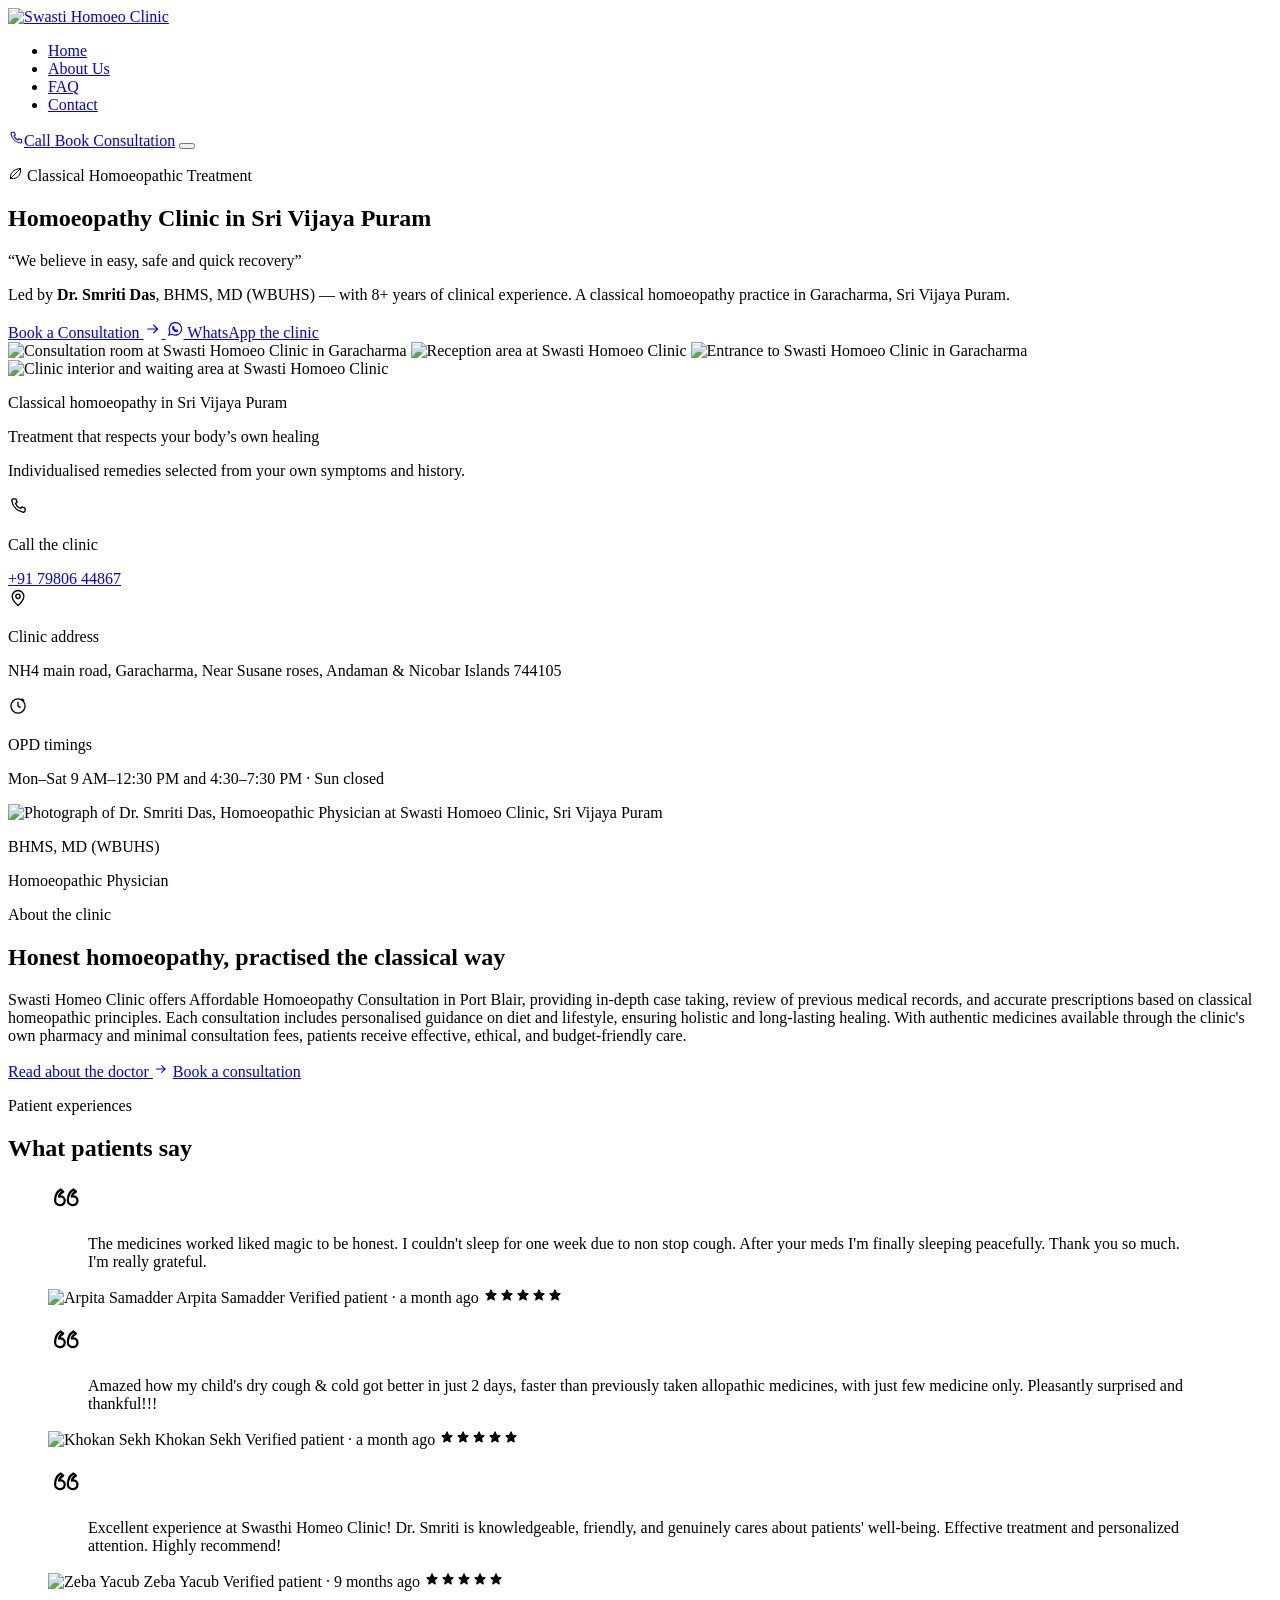
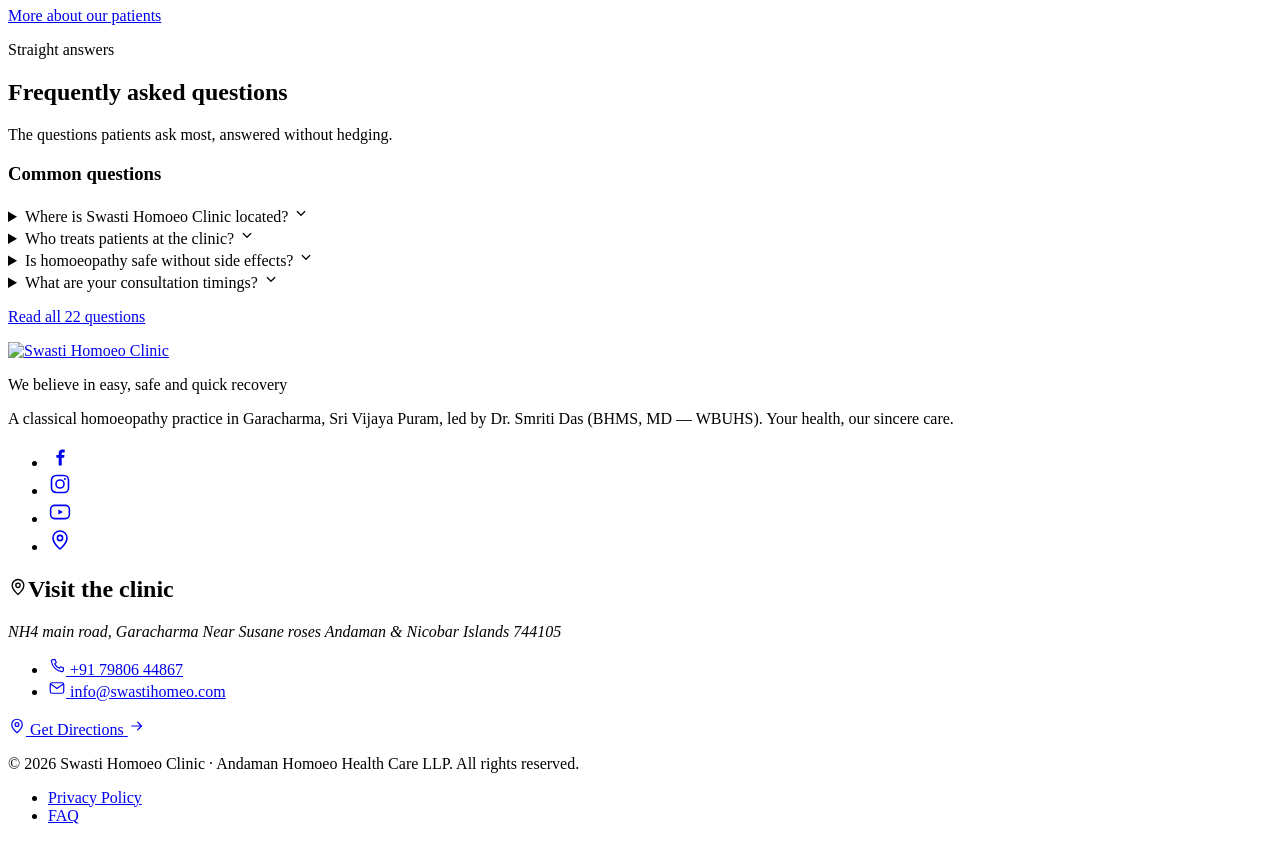
==== commit 07368454: "Fix booking form and remove selected FAQs" ====
--- a/public_html/index.html
+++ b/public_html/index.html
@@ -33,10 +33,10 @@
 <link rel="apple-touch-icon" href="/assets/images/icons/apple-touch-icon.png">
 <link rel="manifest" href="/site.webmanifest">
 
-<link rel="stylesheet" href="/assets/css/main.css?v=324492">
+<link rel="stylesheet" href="/assets/css/main.css?v=booking-20261112">
 <link rel="stylesheet" href="/assets/css/footer.css?v=061730">
 <link rel="stylesheet" href="/assets/css/responsive.css?v=062159">
-<script type="application/ld+json">{"@context":"https://schema.org","@graph":[{"@type":"MedicalClinic","@id":"https://swastihomoeo.com/#clinic","name":"Swasti Homoeo Clinic","legalName":"Andaman Homoeo Health Care LLP","alternateName":"Swasti Homoeo Clinic — Garacharma, Sri Vijaya Puram","description":"Swasti Homeo Clinic offers Affordable Homoeopathy Consultation in Port Blair, providing in-depth case taking, review of previous medical records, and accurate prescriptions based on classical homeopathic principles. Each consultation includes personalised guidance on diet and lifestyle, ensuring holistic and long-lasting healing. With authentic medicines available through the clinic\u0027s own pharmacy and minimal consultation fees, patients receive effective, ethical, and budget-friendly care","slogan":"We believe in easy, safe and quick recovery","url":"https://swastihomoeo.com/","telephone":"+917980644867","email":"info@swastihomeo.com","image":["https://swastihomoeo.com/assets/images/hero/clinic-room.jpg","https://swastihomoeo.com/assets/images/hero/clinic-room-2.jpg","https://swastihomoeo.com/assets/images/hero/clinic-room-3.jpg","https://swastihomoeo.com/assets/images/hero/clinic-room-4.jpg","https://swastihomoeo.com/assets/images/hero/clinic-room-5.jpg"],"logo":"https://swastihomoeo.com/assets/images/icons/logo.png","currenciesAccepted":"INR","address":{"@type":"PostalAddress","streetAddress":"NH4 main road, Garacharma, Near Susane roses, Andaman \u0026 Nicobar Islands 744105","addressLocality":"Sri Vijaya Puram","addressRegion":"Andaman and Nicobar Islands","postalCode":"744105","addressCountry":"IN"},"hasMap":"https://www.google.com/maps/search/?api=1\u0026query=SWASTI%20HOMOEO%20CLINIC%20%7C%20Dr.%20Smriti%20Das%2C%20BHMS%2C%20MD%20%28Hom%29%20%7C%20NH4%20main%20road%2C%20Garacharma%2C%20near%20Susane%20roses%2C%20Andaman%20and%20Nicobar%20Islands%20744105","openingHoursSpecification":[{"@type":"OpeningHoursSpecification","dayOfWeek":"https://schema.org/Monday","opens":"09:00","closes":"12:30"},{"@type":"OpeningHoursSpecification","dayOfWeek":"https://schema.org/Monday","opens":"16:30","closes":"19:30"},{"@type":"OpeningHoursSpecification","dayOfWeek":"https://schema.org/Tuesday","opens":"09:00","closes":"12:30"},{"@type":"OpeningHoursSpecification","dayOfWeek":"https://schema.org/Tuesday","opens":"16:30","closes":"19:30"},{"@type":"OpeningHoursSpecification","dayOfWeek":"https://schema.org/Wednesday","opens":"09:00","closes":"12:30"},{"@type":"OpeningHoursSpecification","dayOfWeek":"https://schema.org/Wednesday","opens":"16:30","closes":"19:30"},{"@type":"OpeningHoursSpecification","dayOfWeek":"https://schema.org/Thursday","opens":"09:00","closes":"12:30"},{"@type":"OpeningHoursSpecification","dayOfWeek":"https://schema.org/Thursday","opens":"16:30","closes":"19:30"},{"@type":"OpeningHoursSpecification","dayOfWeek":"https://schema.org/Friday","opens":"09:00","closes":"12:30"},{"@type":"OpeningHoursSpecification","dayOfWeek":"https://schema.org/Friday","opens":"16:30","closes":"19:30"},{"@type":"OpeningHoursSpecification","dayOfWeek":"https://schema.org/Saturday","opens":"09:00","closes":"12:30"},{"@type":"OpeningHoursSpecification","dayOfWeek":"https://schema.org/Saturday","opens":"16:30","closes":"19:30"}],"medicalSpecialty":"Homeopathic","areaServed":[{"@type":"City","name":"Sri Vijaya Puram"},{"@type":"AdministrativeArea","name":"Andaman and Nicobar Islands"}],"employee":{"@id":"https://swastihomoeo.com/about-us#doctor"},"sameAs":[]},{"@type":"WebSite","@id":"https://swastihomoeo.com/#website","url":"https://swastihomoeo.com/","name":"Swasti Homoeo Clinic","description":"Swasti Homoeo Clinic in NH4 main road, Garacharma, Near Susane roses, Andaman \u0026 Nicobar Islands 744105, Sri Vijaya Puram offers consultations with Dr. Smriti Das (BHMS, MD—WBUHS). Call +917980644867 to book.","inLanguage":"en-IN","publisher":{"@id":"https://swastihomoeo.com/#clinic"}},{"@id":"https://swastihomoeo.com/about-us#doctor","@type":"Physician","name":"Dr. Smriti Das","honorificPrefix":"Dr.","jobTitle":"Homoeopathic Physician","description":"Homoeopathic physician with 8+ years of clinical experience at Swasti Homoeo Clinic, Garacharma, Sri Vijaya Puram.","medicalSpecialty":"Homeopathy","url":"https://swastihomoeo.com/about-us#doctor","image":"https://swastihomoeo.com/assets/images/about/doctor-smriti-das.jpg","telephone":"+917980644867","email":"info@swastihomeo.com","worksFor":{"@id":"https://swastihomoeo.com/#clinic"}}]}</script>
+<script type="application/ld+json">{"@context":"https://schema.org","@graph":[{"@type":"MedicalClinic","@id":"https://swastihomoeo.com/#clinic","name":"Swasti Homoeo Clinic","legalName":"Andaman Homoeo Health Care LLP","alternateName":"Swasti Homoeo Clinic — Garacharma, Sri Vijaya Puram","description":"Swasti Homeo Clinic offers Affordable Homoeopathy Consultation in Port Blair, providing in-depth case taking, review of previous medical records, and accurate prescriptions based on classical homeopathic principles. Each consultation includes personalised guidance on diet and lifestyle, ensuring holistic and long-lasting healing. With authentic medicines available through the clinic's own pharmacy and minimal consultation fees, patients receive effective, ethical, and budget-friendly care","slogan":"We believe in easy, safe and quick recovery","url":"https://swastihomoeo.com/","telephone":"+917980644867","email":"info@swastihomeo.com","image":["https://swastihomoeo.com/assets/images/hero/clinic-room.jpg","https://swastihomoeo.com/assets/images/hero/clinic-room-2.jpg","https://swastihomoeo.com/assets/images/hero/clinic-room-3.jpg","https://swastihomoeo.com/assets/images/hero/clinic-room-4.jpg","https://swastihomoeo.com/assets/images/hero/clinic-room-5.jpg"],"logo":"https://swastihomoeo.com/assets/images/icons/logo.png","currenciesAccepted":"INR","address":{"@type":"PostalAddress","streetAddress":"NH4 main road, Garacharma, Near Susane roses, Andaman & Nicobar Islands 744105","addressLocality":"Sri Vijaya Puram","addressRegion":"Andaman and Nicobar Islands","postalCode":"744105","addressCountry":"IN"},"hasMap":"https://www.google.com/maps/search/?api=1&query=SWASTI%20HOMOEO%20CLINIC%20%7C%20Dr.%20Smriti%20Das%2C%20BHMS%2C%20MD%20%28Hom%29%20%7C%20NH4%20main%20road%2C%20Garacharma%2C%20near%20Susane%20roses%2C%20Andaman%20and%20Nicobar%20Islands%20744105","openingHoursSpecification":[{"@type":"OpeningHoursSpecification","dayOfWeek":"https://schema.org/Monday","opens":"09:00","closes":"12:30"},{"@type":"OpeningHoursSpecification","dayOfWeek":"https://schema.org/Monday","opens":"16:30","closes":"19:30"},{"@type":"OpeningHoursSpecification","dayOfWeek":"https://schema.org/Tuesday","opens":"09:00","closes":"12:30"},{"@type":"OpeningHoursSpecification","dayOfWeek":"https://schema.org/Tuesday","opens":"16:30","closes":"19:30"},{"@type":"OpeningHoursSpecification","dayOfWeek":"https://schema.org/Wednesday","opens":"09:00","closes":"12:30"},{"@type":"OpeningHoursSpecification","dayOfWeek":"https://schema.org/Wednesday","opens":"16:30","closes":"19:30"},{"@type":"OpeningHoursSpecification","dayOfWeek":"https://schema.org/Thursday","opens":"09:00","closes":"12:30"},{"@type":"OpeningHoursSpecification","dayOfWeek":"https://schema.org/Thursday","opens":"16:30","closes":"19:30"},{"@type":"OpeningHoursSpecification","dayOfWeek":"https://schema.org/Friday","opens":"09:00","closes":"12:30"},{"@type":"OpeningHoursSpecification","dayOfWeek":"https://schema.org/Friday","opens":"16:30","closes":"19:30"},{"@type":"OpeningHoursSpecification","dayOfWeek":"https://schema.org/Saturday","opens":"09:00","closes":"12:30"},{"@type":"OpeningHoursSpecification","dayOfWeek":"https://schema.org/Saturday","opens":"16:30","closes":"19:30"}],"medicalSpecialty":"Homeopathic","areaServed":[{"@type":"City","name":"Sri Vijaya Puram"},{"@type":"AdministrativeArea","name":"Andaman and Nicobar Islands"}],"employee":{"@id":"https://swastihomoeo.com/about-us#doctor"},"sameAs":[]},{"@type":"WebSite","@id":"https://swastihomoeo.com/#website","url":"https://swastihomoeo.com/","name":"Swasti Homoeo Clinic","description":"Swasti Homoeo Clinic in NH4 main road, Garacharma, Near Susane roses, Andaman & Nicobar Islands 744105, Sri Vijaya Puram offers consultations with Dr. Smriti Das (BHMS, MD—WBUHS). Call +917980644867 to book.","inLanguage":"en-IN","publisher":{"@id":"https://swastihomoeo.com/#clinic"}},{"@id":"https://swastihomoeo.com/about-us#doctor","@type":"Physician","name":"Dr. Smriti Das","honorificPrefix":"Dr.","jobTitle":"Homoeopathic Physician","description":"Homoeopathic physician with 8+ years of clinical experience at Swasti Homoeo Clinic, Garacharma, Sri Vijaya Puram.","medicalSpecialty":"Homeopathy","url":"https://swastihomoeo.com/about-us#doctor","image":"https://swastihomoeo.com/assets/images/about/doctor-smriti-das.jpg","telephone":"+917980644867","email":"info@swastihomeo.com","worksFor":{"@id":"https://swastihomoeo.com/#clinic"}}]}</script>
 </head>
 <body class="page page--home">
 
@@ -339,26 +339,8 @@
                                             <p>Monday to Saturday the OPD runs from 9:00 AM to 12:30 PM and 4:30 PM to 7:30 PM. The clinic is closed on Sunday. Patients are always given a specific slot so the waiting time is short.</p>
                                     </div>
             </details>
-                        <details class="accordion__item" data-faq-item
-                     data-search="how do i book a consultation? use the book consultation form on this website, call +91 79806 44867, or send a whatsapp message to 91798 0644867 with your preferred day and time. we confirm your slot by phone or whatsapp, usually the same day.">
-                <summary class="accordion__summary">
-                    <span class="accordion__question">How do I book a consultation?</span>
-                    <span class="accordion__marker" aria-hidden="true"><svg class="icon icon--sm" width="18" height="18" viewBox="0 0 24 24" fill="none" stroke="currentColor" stroke-width="1.6" stroke-linecap="round" stroke-linejoin="round" aria-hidden="true" focusable="false"><path d="m7 10 5 5 5-5"/></svg></span>
-                </summary>
-                <div class="accordion__panel">
-                                            <p>Use the Book Consultation form on this website, call +91 79806 44867, or send a WhatsApp message to 91798 0644867 with your preferred day and time. We confirm your slot by phone or WhatsApp, usually the same day.</p>
-                                    </div>
-            </details>
-                        <details class="accordion__item" data-faq-item
-                     data-search="do i need a confirmed appointment, or can i walk in? a confirmed appointment is strongly recommended because most patients are given a fixed slot. if you arrive without a booking we will fit you in at the next available gap, but you may have to wait.">
-                <summary class="accordion__summary">
-                    <span class="accordion__question">Do I need a confirmed appointment, or can I walk in?</span>
-                    <span class="accordion__marker" aria-hidden="true"><svg class="icon icon--sm" width="18" height="18" viewBox="0 0 24 24" fill="none" stroke="currentColor" stroke-width="1.6" stroke-linecap="round" stroke-linejoin="round" aria-hidden="true" focusable="false"><path d="m7 10 5 5 5-5"/></svg></span>
-                </summary>
-                <div class="accordion__panel">
-                                            <p>A confirmed appointment is strongly recommended because most patients are given a fixed slot. If you arrive without a booking we will fit you in at the next available gap, but you may have to wait.</p>
-                                    </div>
-            </details>
+                        
+                        
                     </div>
     </section>
     
@@ -492,6 +474,6 @@
 </footer>
 
 <script src="/assets/js/navigation.js?v=943895" defer></script>
-<script src="/assets/js/main.js?v=248920" defer></script>
+<script src="/assets/js/main.js?v=booking-20261112" defer></script>
 </body>
 </html>
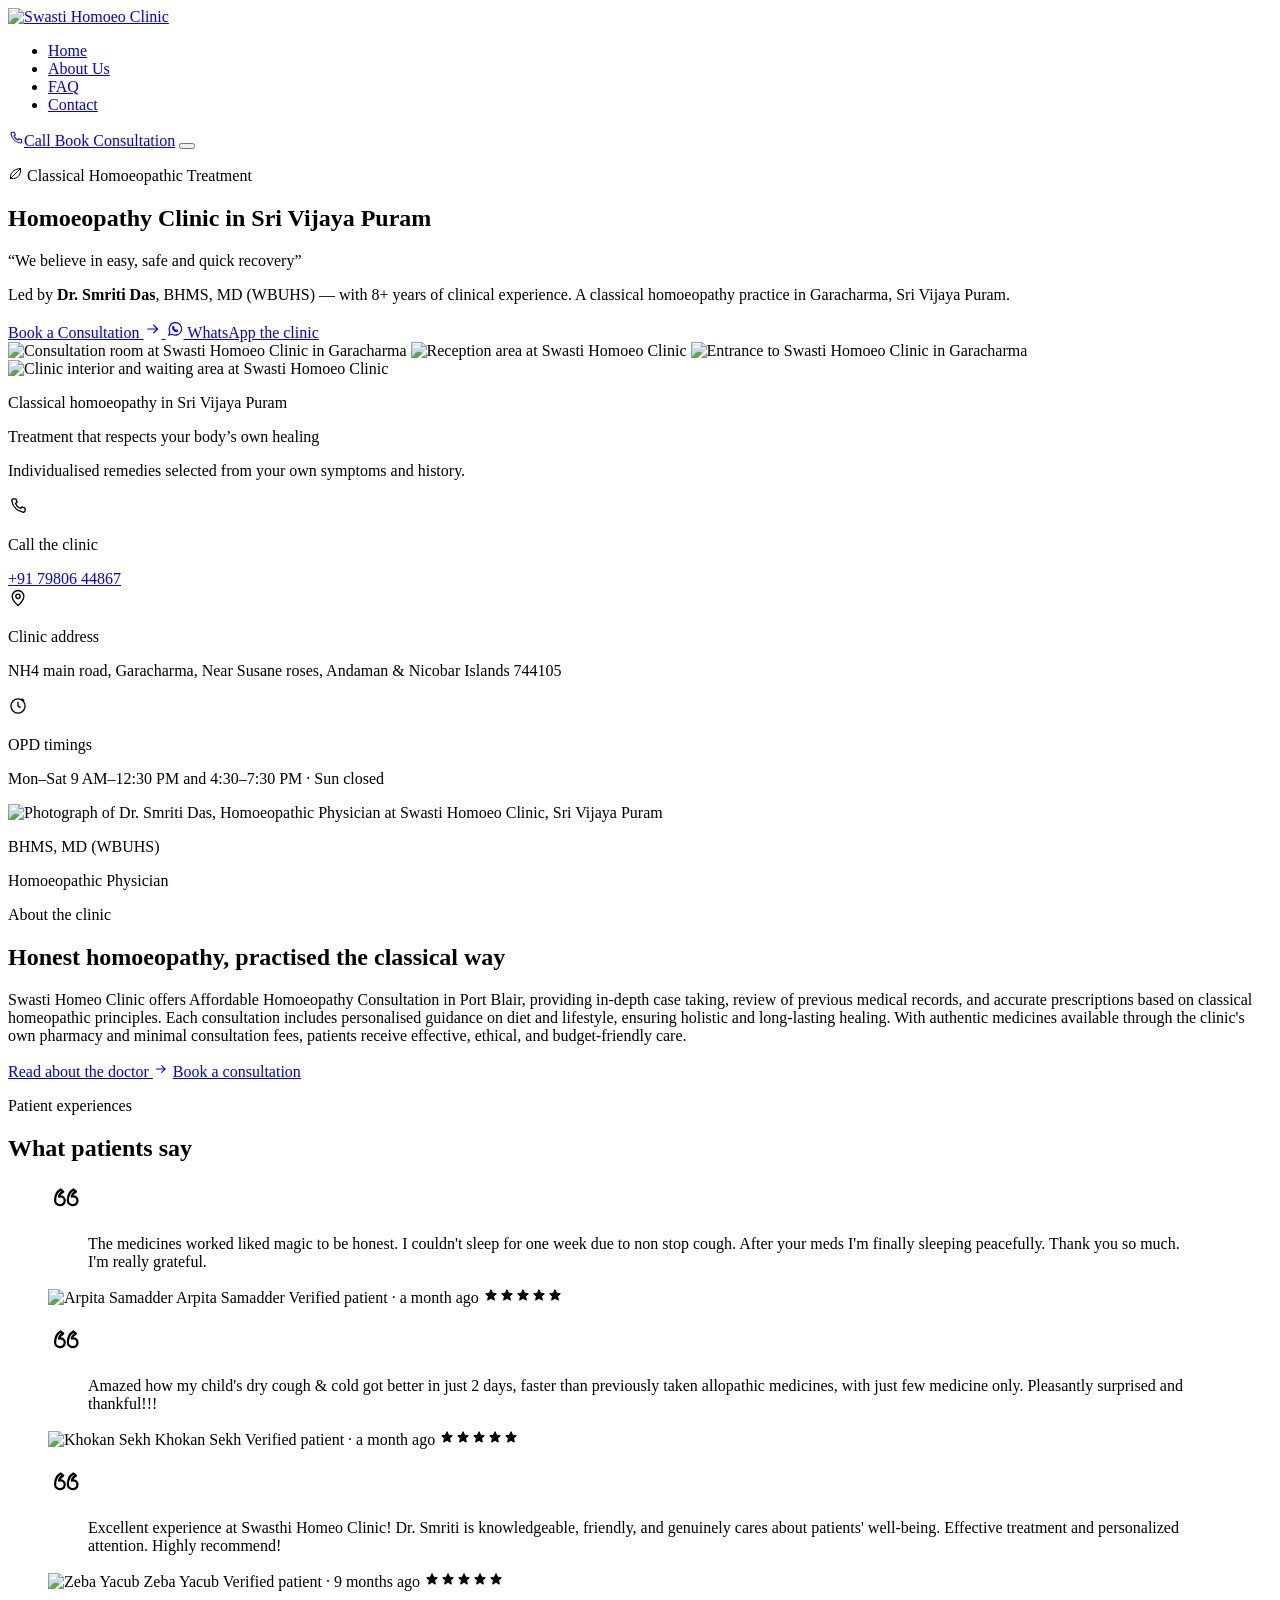
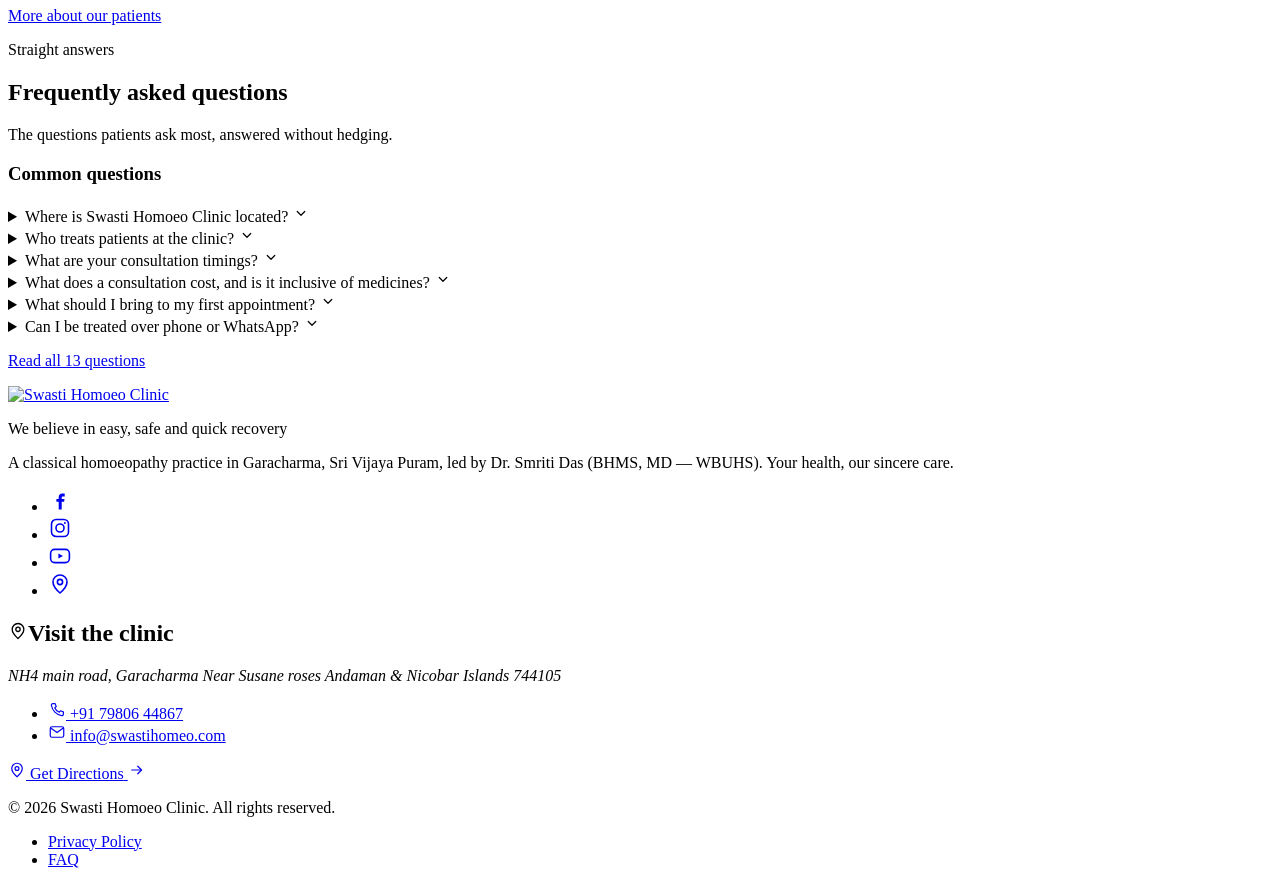
==== commit 42242dcb: "Keep mobile header visible while scrolling" ====
--- a/public_html/index.html
+++ b/public_html/index.html
@@ -33,10 +33,10 @@
 <link rel="apple-touch-icon" href="/assets/images/icons/apple-touch-icon.png">
 <link rel="manifest" href="/site.webmanifest">
 
-<link rel="stylesheet" href="/assets/css/main.css?v=booking-20261112">
+<link rel="stylesheet" href="/assets/css/main.css?v=sticky-header-20261113">
 <link rel="stylesheet" href="/assets/css/footer.css?v=061730">
-<link rel="stylesheet" href="/assets/css/responsive.css?v=062159">
-<script type="application/ld+json">{"@context":"https://schema.org","@graph":[{"@type":"MedicalClinic","@id":"https://swastihomoeo.com/#clinic","name":"Swasti Homoeo Clinic","legalName":"Andaman Homoeo Health Care LLP","alternateName":"Swasti Homoeo Clinic — Garacharma, Sri Vijaya Puram","description":"Swasti Homeo Clinic offers Affordable Homoeopathy Consultation in Port Blair, providing in-depth case taking, review of previous medical records, and accurate prescriptions based on classical homeopathic principles. Each consultation includes personalised guidance on diet and lifestyle, ensuring holistic and long-lasting healing. With authentic medicines available through the clinic's own pharmacy and minimal consultation fees, patients receive effective, ethical, and budget-friendly care","slogan":"We believe in easy, safe and quick recovery","url":"https://swastihomoeo.com/","telephone":"+917980644867","email":"info@swastihomeo.com","image":["https://swastihomoeo.com/assets/images/hero/clinic-room.jpg","https://swastihomoeo.com/assets/images/hero/clinic-room-2.jpg","https://swastihomoeo.com/assets/images/hero/clinic-room-3.jpg","https://swastihomoeo.com/assets/images/hero/clinic-room-4.jpg","https://swastihomoeo.com/assets/images/hero/clinic-room-5.jpg"],"logo":"https://swastihomoeo.com/assets/images/icons/logo.png","currenciesAccepted":"INR","address":{"@type":"PostalAddress","streetAddress":"NH4 main road, Garacharma, Near Susane roses, Andaman & Nicobar Islands 744105","addressLocality":"Sri Vijaya Puram","addressRegion":"Andaman and Nicobar Islands","postalCode":"744105","addressCountry":"IN"},"hasMap":"https://www.google.com/maps/search/?api=1&query=SWASTI%20HOMOEO%20CLINIC%20%7C%20Dr.%20Smriti%20Das%2C%20BHMS%2C%20MD%20%28Hom%29%20%7C%20NH4%20main%20road%2C%20Garacharma%2C%20near%20Susane%20roses%2C%20Andaman%20and%20Nicobar%20Islands%20744105","openingHoursSpecification":[{"@type":"OpeningHoursSpecification","dayOfWeek":"https://schema.org/Monday","opens":"09:00","closes":"12:30"},{"@type":"OpeningHoursSpecification","dayOfWeek":"https://schema.org/Monday","opens":"16:30","closes":"19:30"},{"@type":"OpeningHoursSpecification","dayOfWeek":"https://schema.org/Tuesday","opens":"09:00","closes":"12:30"},{"@type":"OpeningHoursSpecification","dayOfWeek":"https://schema.org/Tuesday","opens":"16:30","closes":"19:30"},{"@type":"OpeningHoursSpecification","dayOfWeek":"https://schema.org/Wednesday","opens":"09:00","closes":"12:30"},{"@type":"OpeningHoursSpecification","dayOfWeek":"https://schema.org/Wednesday","opens":"16:30","closes":"19:30"},{"@type":"OpeningHoursSpecification","dayOfWeek":"https://schema.org/Thursday","opens":"09:00","closes":"12:30"},{"@type":"OpeningHoursSpecification","dayOfWeek":"https://schema.org/Thursday","opens":"16:30","closes":"19:30"},{"@type":"OpeningHoursSpecification","dayOfWeek":"https://schema.org/Friday","opens":"09:00","closes":"12:30"},{"@type":"OpeningHoursSpecification","dayOfWeek":"https://schema.org/Friday","opens":"16:30","closes":"19:30"},{"@type":"OpeningHoursSpecification","dayOfWeek":"https://schema.org/Saturday","opens":"09:00","closes":"12:30"},{"@type":"OpeningHoursSpecification","dayOfWeek":"https://schema.org/Saturday","opens":"16:30","closes":"19:30"}],"medicalSpecialty":"Homeopathic","areaServed":[{"@type":"City","name":"Sri Vijaya Puram"},{"@type":"AdministrativeArea","name":"Andaman and Nicobar Islands"}],"employee":{"@id":"https://swastihomoeo.com/about-us#doctor"},"sameAs":[]},{"@type":"WebSite","@id":"https://swastihomoeo.com/#website","url":"https://swastihomoeo.com/","name":"Swasti Homoeo Clinic","description":"Swasti Homoeo Clinic in NH4 main road, Garacharma, Near Susane roses, Andaman & Nicobar Islands 744105, Sri Vijaya Puram offers consultations with Dr. Smriti Das (BHMS, MD—WBUHS). Call +917980644867 to book.","inLanguage":"en-IN","publisher":{"@id":"https://swastihomoeo.com/#clinic"}},{"@id":"https://swastihomoeo.com/about-us#doctor","@type":"Physician","name":"Dr. Smriti Das","honorificPrefix":"Dr.","jobTitle":"Homoeopathic Physician","description":"Homoeopathic physician with 8+ years of clinical experience at Swasti Homoeo Clinic, Garacharma, Sri Vijaya Puram.","medicalSpecialty":"Homeopathy","url":"https://swastihomoeo.com/about-us#doctor","image":"https://swastihomoeo.com/assets/images/about/doctor-smriti-das.jpg","telephone":"+917980644867","email":"info@swastihomeo.com","worksFor":{"@id":"https://swastihomoeo.com/#clinic"}}]}</script>
+<link rel="stylesheet" href="/assets/css/responsive.css?v=sticky-header-mobile-20261113">
+<script type="application/ld+json">{"@context":"https://schema.org","@graph":[{"@type":"MedicalClinic","@id":"https://swastihomoeo.com/#clinic","name":"Swasti Homoeo Clinic","legalName":"Andaman Homoeo Health Care LLP","alternateName":"Swasti Homoeo Clinic — Garacharma, Sri Vijaya Puram","description":"Swasti Homeo Clinic offers Affordable Homoeopathy Consultation in Port Blair, providing in-depth case taking, review of previous medical records, and accurate prescriptions based on classical homeopathic principles. Each consultation includes personalised guidance on diet and lifestyle, ensuring holistic and long-lasting healing. With authentic medicines available through the clinic\u0027s own pharmacy and minimal consultation fees, patients receive effective, ethical, and budget-friendly care","slogan":"We believe in easy, safe and quick recovery","url":"https://swastihomoeo.com/","telephone":"+917980644867","email":"info@swastihomeo.com","image":["https://swastihomoeo.com/assets/images/hero/clinic-room.jpg","https://swastihomoeo.com/assets/images/hero/clinic-room-2.jpg","https://swastihomoeo.com/assets/images/hero/clinic-room-3.jpg","https://swastihomoeo.com/assets/images/hero/clinic-room-4.jpg","https://swastihomoeo.com/assets/images/hero/clinic-room-5.jpg"],"logo":"https://swastihomoeo.com/assets/images/icons/logo.png","currenciesAccepted":"INR","address":{"@type":"PostalAddress","streetAddress":"NH4 main road, Garacharma, Near Susane roses, Andaman \u0026 Nicobar Islands 744105","addressLocality":"Sri Vijaya Puram","addressRegion":"Andaman and Nicobar Islands","postalCode":"744105","addressCountry":"IN"},"hasMap":"https://www.google.com/maps/search/?api=1\u0026query=SWASTI%20HOMOEO%20CLINIC%20%7C%20Dr.%20Smriti%20Das%2C%20BHMS%2C%20MD%20%28Hom%29%20%7C%20NH4%20main%20road%2C%20Garacharma%2C%20near%20Susane%20roses%2C%20Andaman%20and%20Nicobar%20Islands%20744105","openingHoursSpecification":[{"@type":"OpeningHoursSpecification","dayOfWeek":"https://schema.org/Monday","opens":"09:00","closes":"12:30"},{"@type":"OpeningHoursSpecification","dayOfWeek":"https://schema.org/Monday","opens":"16:30","closes":"19:30"},{"@type":"OpeningHoursSpecification","dayOfWeek":"https://schema.org/Tuesday","opens":"09:00","closes":"12:30"},{"@type":"OpeningHoursSpecification","dayOfWeek":"https://schema.org/Tuesday","opens":"16:30","closes":"19:30"},{"@type":"OpeningHoursSpecification","dayOfWeek":"https://schema.org/Wednesday","opens":"09:00","closes":"12:30"},{"@type":"OpeningHoursSpecification","dayOfWeek":"https://schema.org/Wednesday","opens":"16:30","closes":"19:30"},{"@type":"OpeningHoursSpecification","dayOfWeek":"https://schema.org/Thursday","opens":"09:00","closes":"12:30"},{"@type":"OpeningHoursSpecification","dayOfWeek":"https://schema.org/Thursday","opens":"16:30","closes":"19:30"},{"@type":"OpeningHoursSpecification","dayOfWeek":"https://schema.org/Friday","opens":"09:00","closes":"12:30"},{"@type":"OpeningHoursSpecification","dayOfWeek":"https://schema.org/Friday","opens":"16:30","closes":"19:30"},{"@type":"OpeningHoursSpecification","dayOfWeek":"https://schema.org/Saturday","opens":"09:00","closes":"12:30"},{"@type":"OpeningHoursSpecification","dayOfWeek":"https://schema.org/Saturday","opens":"16:30","closes":"19:30"}],"medicalSpecialty":"Homeopathic","areaServed":[{"@type":"City","name":"Sri Vijaya Puram"},{"@type":"AdministrativeArea","name":"Andaman and Nicobar Islands"}],"employee":{"@id":"https://swastihomoeo.com/about-us#doctor"},"sameAs":[]},{"@type":"WebSite","@id":"https://swastihomoeo.com/#website","url":"https://swastihomoeo.com/","name":"Swasti Homoeo Clinic","description":"Swasti Homoeo Clinic in NH4 main road, Garacharma, Near Susane roses, Andaman \u0026 Nicobar Islands 744105, Sri Vijaya Puram offers consultations with Dr. Smriti Das (BHMS, MD—WBUHS). Call +917980644867 to book.","inLanguage":"en-IN","publisher":{"@id":"https://swastihomoeo.com/#clinic"}},{"@id":"https://swastihomoeo.com/about-us#doctor","@type":"Physician","name":"Dr. Smriti Das","honorificPrefix":"Dr.","jobTitle":"Homoeopathic Physician","description":"Homoeopathic physician with 8+ years of clinical experience at Swasti Homoeo Clinic, Garacharma, Sri Vijaya Puram.","medicalSpecialty":"Homeopathy","url":"https://swastihomoeo.com/about-us#doctor","image":"https://swastihomoeo.com/assets/images/about/doctor-smriti-das.jpg","telephone":"+917980644867","email":"info@swastihomeo.com","worksFor":{"@id":"https://swastihomoeo.com/#clinic"}}]}</script>
 </head>
 <body class="page page--home">
 
@@ -320,27 +320,45 @@
                                     </div>
             </details>
                         <details class="accordion__item" data-faq-item
-                     data-search="is homoeopathy safe without side effects? homoeopathic medicines are highly diluted and, when prescribed in the correct potency and dose, are generally very well tolerated. &quot;no side effects&quot; is not the right claim, though — some patients notice a temporary change in symptoms after starting a remedy, and the remedy must be chosen for the right person. the real risk is delaying necessary medical care, which is why we always tell you when a condition needs hospital treatment.">
-                <summary class="accordion__summary">
-                    <span class="accordion__question">Is homoeopathy safe without side effects?</span>
-                    <span class="accordion__marker" aria-hidden="true"><svg class="icon icon--sm" width="18" height="18" viewBox="0 0 24 24" fill="none" stroke="currentColor" stroke-width="1.6" stroke-linecap="round" stroke-linejoin="round" aria-hidden="true" focusable="false"><path d="m7 10 5 5 5-5"/></svg></span>
-                </summary>
-                <div class="accordion__panel">
-                                            <p>Homoeopathic medicines are highly diluted and, when prescribed in the correct potency and dose, are generally very well tolerated. &quot;No side effects&quot; is not the right claim, though — some patients notice a temporary change in symptoms after starting a remedy, and the remedy must be chosen for the right person. The real risk is delaying necessary medical care, which is why we always tell you when a condition needs hospital treatment.</p>
-                                    </div>
-            </details>
-                        <details class="accordion__item" data-faq-item
-                     data-search="what are your consultation timings? monday to saturday the opd runs from 9:00 am to 12:30 pm and 4:30 pm to 7:30 pm. the clinic is closed on sunday. patients are always given a specific slot so the waiting time is short.">
+                     data-search="what are your consultation timings? monday to saturday the opd runs from 9:00 am to 12:30 pm and 4:30 pm to 7:30 pm. the clinic is closed on sunday.">
                 <summary class="accordion__summary">
                     <span class="accordion__question">What are your consultation timings?</span>
                     <span class="accordion__marker" aria-hidden="true"><svg class="icon icon--sm" width="18" height="18" viewBox="0 0 24 24" fill="none" stroke="currentColor" stroke-width="1.6" stroke-linecap="round" stroke-linejoin="round" aria-hidden="true" focusable="false"><path d="m7 10 5 5 5-5"/></svg></span>
                 </summary>
                 <div class="accordion__panel">
-                                            <p>Monday to Saturday the OPD runs from 9:00 AM to 12:30 PM and 4:30 PM to 7:30 PM. The clinic is closed on Sunday. Patients are always given a specific slot so the waiting time is short.</p>
-                                    </div>
-            </details>
-                        
-                        
+                                            <p>Monday to Saturday the OPD runs from 9:00 AM to 12:30 PM and 4:30 PM to 7:30 PM. The clinic is closed on Sunday.</p>
+                                    </div>
+            </details>
+                        <details class="accordion__item" data-faq-item
+                     data-search="what does a consultation cost, and is it inclusive of medicines? the consultation fee is separate from the cost of the dispensed remedy, and the remedy cost depends on the potencies and quantities your prescription requires. both figures are confirmed to you in writing before anything is dispensed, and a receipt is issued. follow-up review fees are lower than a first consultation.">
+                <summary class="accordion__summary">
+                    <span class="accordion__question">What does a consultation cost, and is it inclusive of medicines?</span>
+                    <span class="accordion__marker" aria-hidden="true"><svg class="icon icon--sm" width="18" height="18" viewBox="0 0 24 24" fill="none" stroke="currentColor" stroke-width="1.6" stroke-linecap="round" stroke-linejoin="round" aria-hidden="true" focusable="false"><path d="m7 10 5 5 5-5"/></svg></span>
+                </summary>
+                <div class="accordion__panel">
+                                            <p>The consultation fee is separate from the cost of the dispensed remedy, and the remedy cost depends on the potencies and quantities your prescription requires. Both figures are confirmed to you in writing before anything is dispensed, and a receipt is issued. Follow-up review fees are lower than a first consultation.</p>
+                                    </div>
+            </details>
+                        <details class="accordion__item" data-faq-item
+                     data-search="what should i bring to my first appointment? bring your previous prescriptions, investigation reports, and details of your past medical history and family history.">
+                <summary class="accordion__summary">
+                    <span class="accordion__question">What should I bring to my first appointment?</span>
+                    <span class="accordion__marker" aria-hidden="true"><svg class="icon icon--sm" width="18" height="18" viewBox="0 0 24 24" fill="none" stroke="currentColor" stroke-width="1.6" stroke-linecap="round" stroke-linejoin="round" aria-hidden="true" focusable="false"><path d="m7 10 5 5 5-5"/></svg></span>
+                </summary>
+                <div class="accordion__panel">
+                                            <p>Bring your previous prescriptions, investigation reports, and details of your past medical history and family history.</p>
+                                    </div>
+            </details>
+                        <details class="accordion__item" data-faq-item
+                     data-search="can i be treated over phone or whatsapp? an online or telephone discussion is fine for a brief follow-up, for reviewing a prescription you have already been given, and for general guidance. a first consultation requires an in-person visit so that you can be examined and a complete history taken.">
+                <summary class="accordion__summary">
+                    <span class="accordion__question">Can I be treated over phone or WhatsApp?</span>
+                    <span class="accordion__marker" aria-hidden="true"><svg class="icon icon--sm" width="18" height="18" viewBox="0 0 24 24" fill="none" stroke="currentColor" stroke-width="1.6" stroke-linecap="round" stroke-linejoin="round" aria-hidden="true" focusable="false"><path d="m7 10 5 5 5-5"/></svg></span>
+                </summary>
+                <div class="accordion__panel">
+                                            <p>An online or telephone discussion is fine for a brief follow-up, for reviewing a prescription you have already been given, and for general guidance. A first consultation requires an in-person visit so that you can be examined and a complete history taken.</p>
+                                    </div>
+            </details>
                     </div>
     </section>
     
@@ -350,7 +368,7 @@
     </p>
 </div>
         <p class="section__more">
-            <a class="btn btn--outline" href="/faq">Read all 22 questions</a>
+            <a class="btn btn--outline" href="/faq">Read all 13 questions</a>
         </p>
     </div>
 </section>
@@ -461,8 +479,7 @@
     <div class="site-footer__bottom">
         <div class="site-footer__container site-footer__bottom-inner">
             <p class="site-footer__copy">
-                &copy; 2026 Swasti Homoeo Clinic &middot;
-                Andaman Homoeo Health Care LLP. All rights reserved.
+                &copy; 2026 Swasti Homoeo Clinic. All rights reserved.
             </p>
 
             <ul class="site-footer__legal">
@@ -473,7 +490,7 @@
     </div>
 </footer>
 
-<script src="/assets/js/navigation.js?v=943895" defer></script>
-<script src="/assets/js/main.js?v=booking-20261112" defer></script>
+<script src="/assets/js/navigation.js?v=sticky-header-20261113" defer></script>
+<script src="/assets/js/main.js?v=506374" defer></script>
 </body>
 </html>
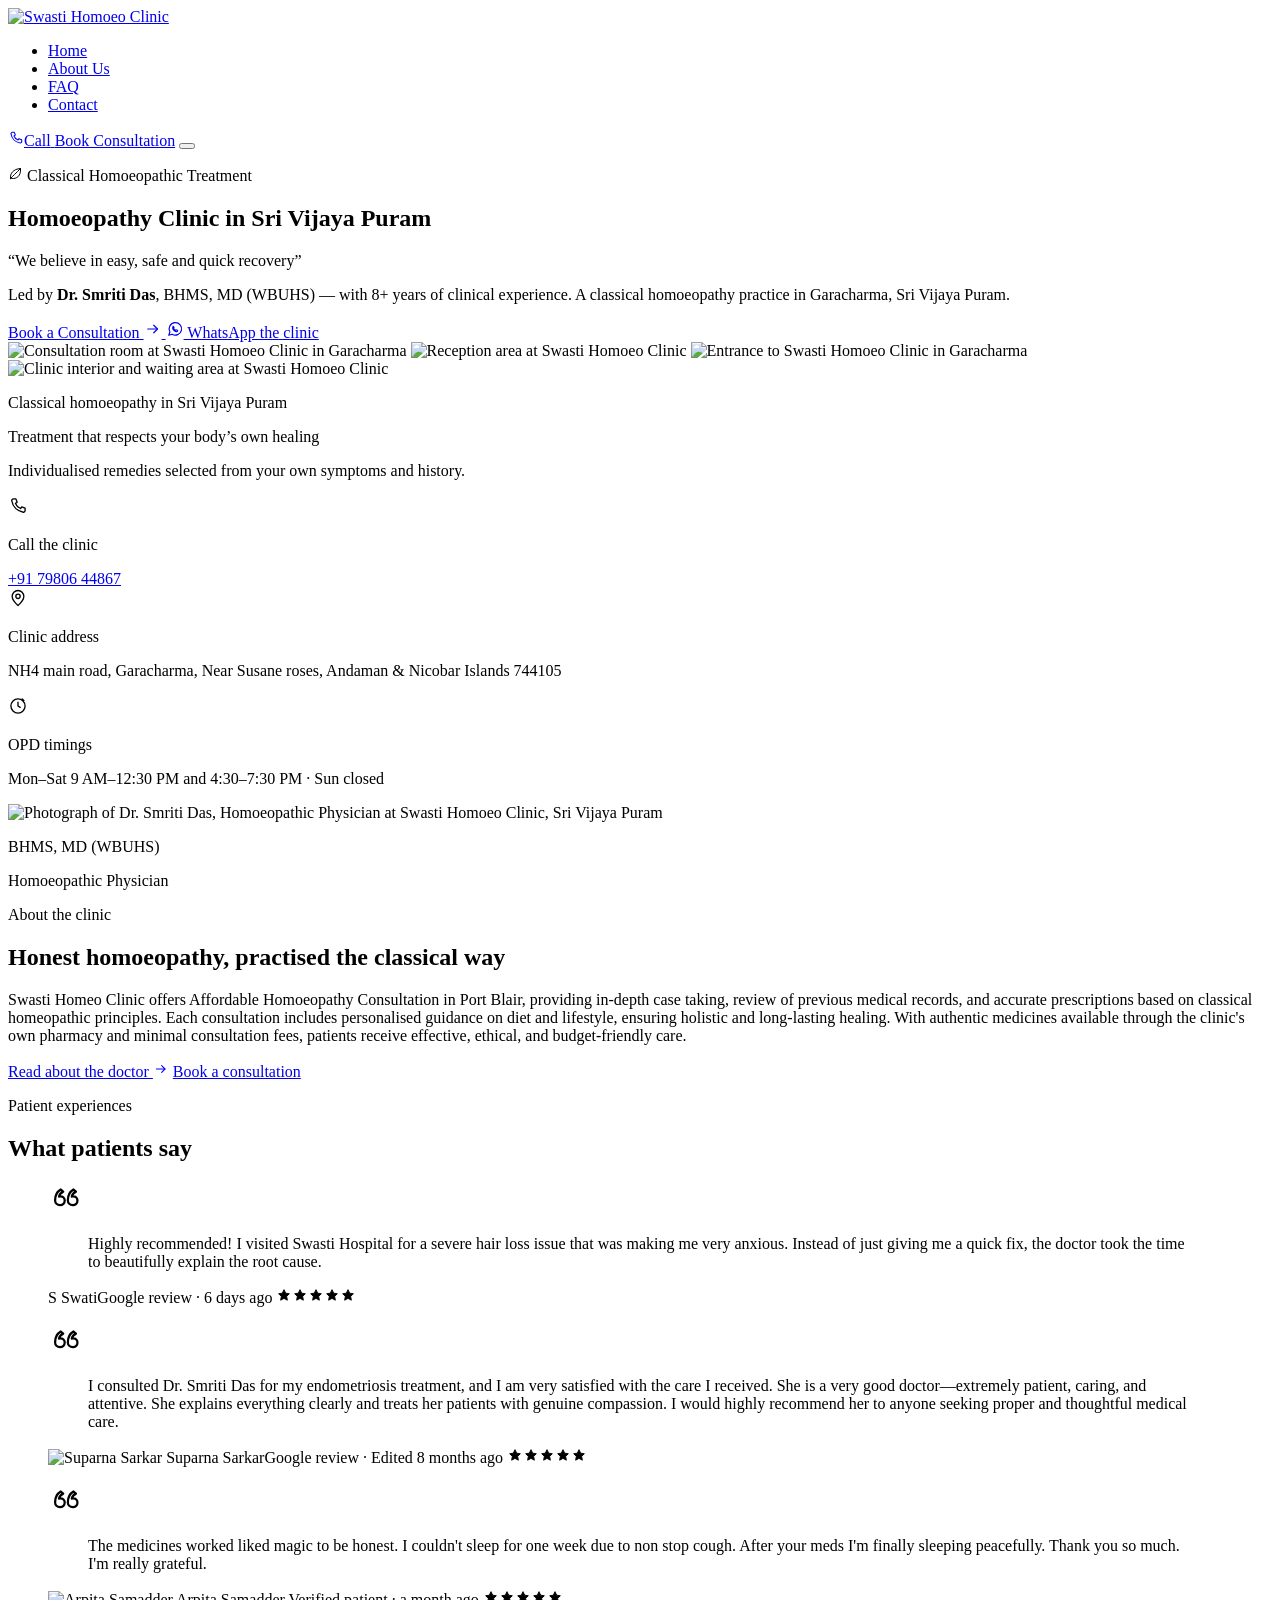
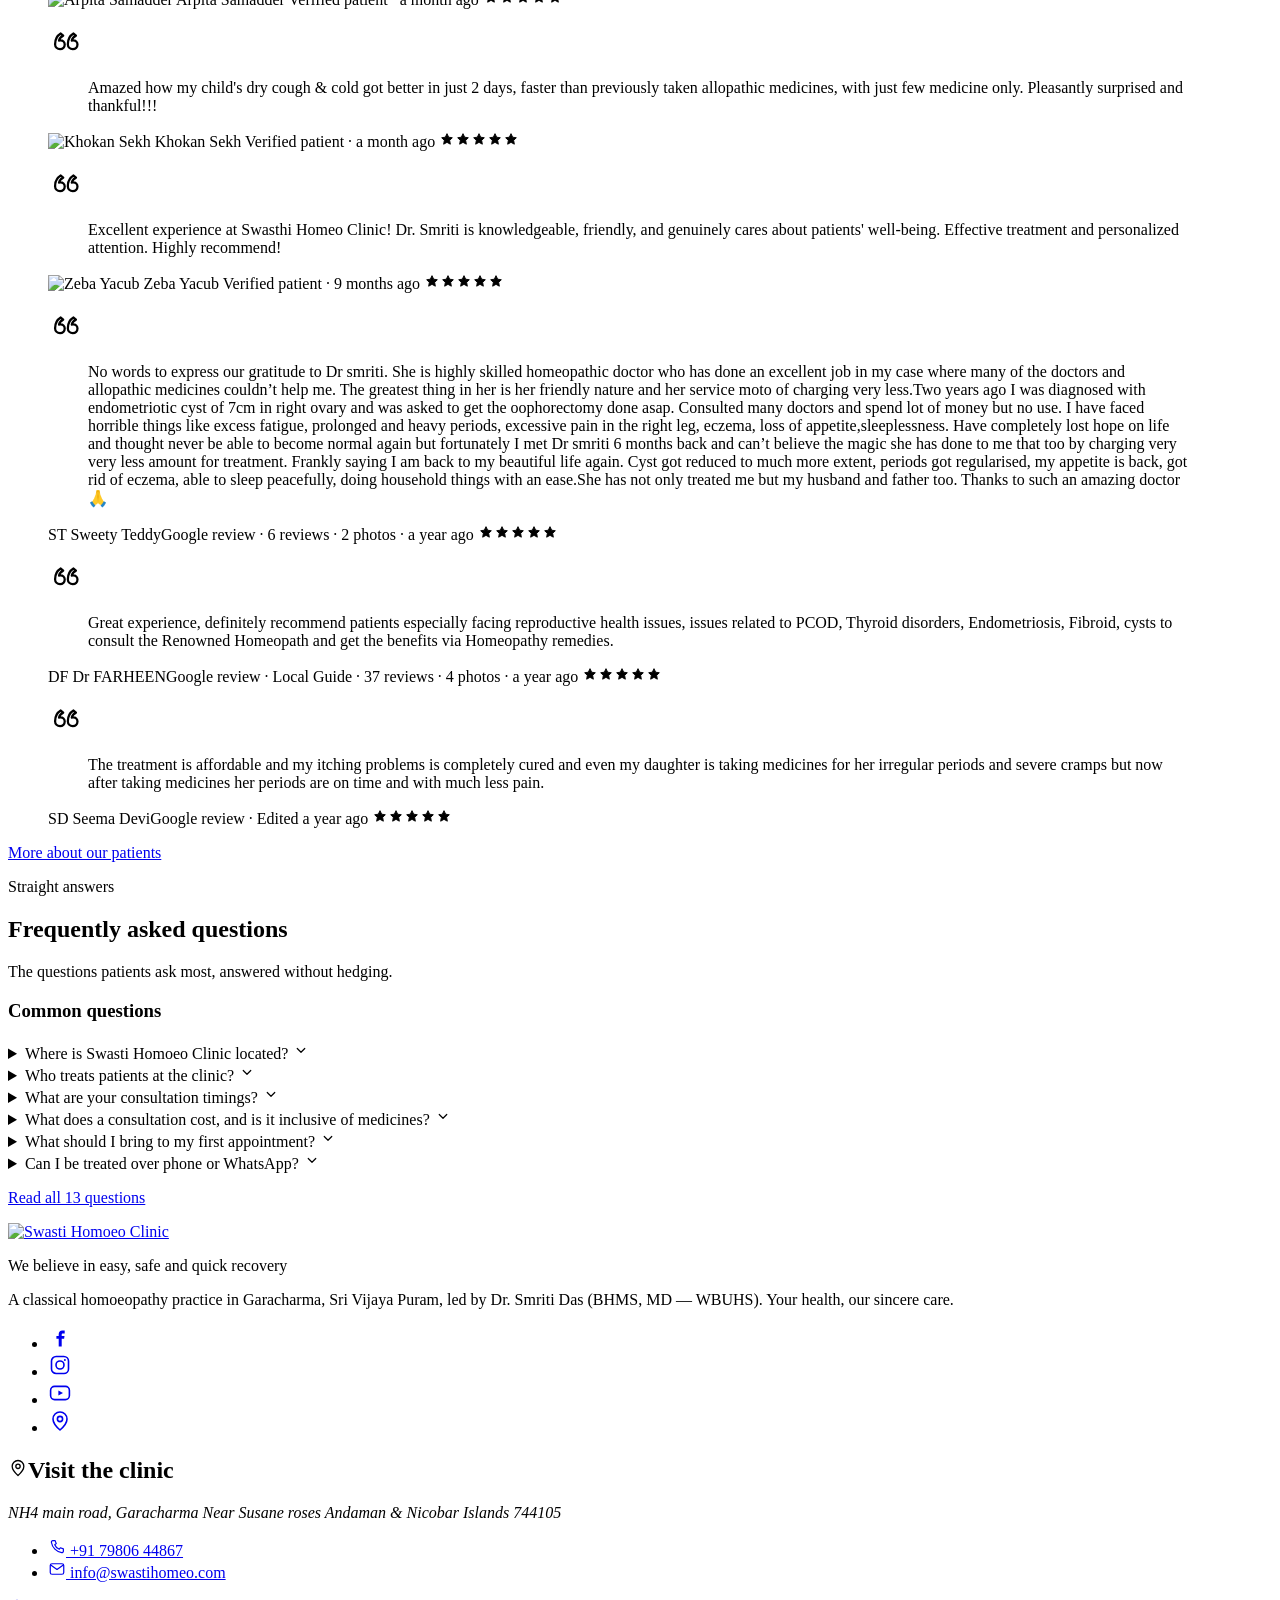
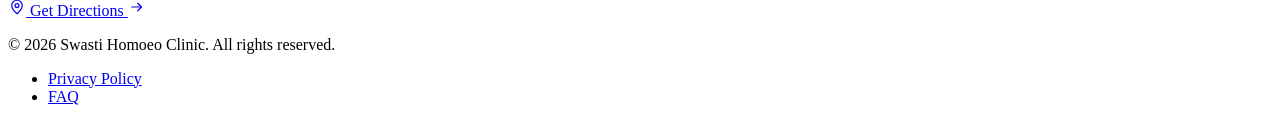
==== commit eae38fef: "Fix maintenance mode and booking errors" ====
--- a/public_html/index.html
+++ b/public_html/index.html
@@ -33,10 +33,11 @@
 <link rel="apple-touch-icon" href="/assets/images/icons/apple-touch-icon.png">
 <link rel="manifest" href="/site.webmanifest">
 
-<link rel="stylesheet" href="/assets/css/main.css?v=sticky-header-20261113">
+<script src="/assets/js/maintenance-gate.js?v=maintenance-v1"></script>
+<link rel="stylesheet" href="/assets/css/main.css?v=maintenance-mode-20261114">
 <link rel="stylesheet" href="/assets/css/footer.css?v=061730">
-<link rel="stylesheet" href="/assets/css/responsive.css?v=sticky-header-mobile-20261113">
-<script type="application/ld+json">{"@context":"https://schema.org","@graph":[{"@type":"MedicalClinic","@id":"https://swastihomoeo.com/#clinic","name":"Swasti Homoeo Clinic","legalName":"Andaman Homoeo Health Care LLP","alternateName":"Swasti Homoeo Clinic — Garacharma, Sri Vijaya Puram","description":"Swasti Homeo Clinic offers Affordable Homoeopathy Consultation in Port Blair, providing in-depth case taking, review of previous medical records, and accurate prescriptions based on classical homeopathic principles. Each consultation includes personalised guidance on diet and lifestyle, ensuring holistic and long-lasting healing. With authentic medicines available through the clinic\u0027s own pharmacy and minimal consultation fees, patients receive effective, ethical, and budget-friendly care","slogan":"We believe in easy, safe and quick recovery","url":"https://swastihomoeo.com/","telephone":"+917980644867","email":"info@swastihomeo.com","image":["https://swastihomoeo.com/assets/images/hero/clinic-room.jpg","https://swastihomoeo.com/assets/images/hero/clinic-room-2.jpg","https://swastihomoeo.com/assets/images/hero/clinic-room-3.jpg","https://swastihomoeo.com/assets/images/hero/clinic-room-4.jpg","https://swastihomoeo.com/assets/images/hero/clinic-room-5.jpg"],"logo":"https://swastihomoeo.com/assets/images/icons/logo.png","currenciesAccepted":"INR","address":{"@type":"PostalAddress","streetAddress":"NH4 main road, Garacharma, Near Susane roses, Andaman \u0026 Nicobar Islands 744105","addressLocality":"Sri Vijaya Puram","addressRegion":"Andaman and Nicobar Islands","postalCode":"744105","addressCountry":"IN"},"hasMap":"https://www.google.com/maps/search/?api=1\u0026query=SWASTI%20HOMOEO%20CLINIC%20%7C%20Dr.%20Smriti%20Das%2C%20BHMS%2C%20MD%20%28Hom%29%20%7C%20NH4%20main%20road%2C%20Garacharma%2C%20near%20Susane%20roses%2C%20Andaman%20and%20Nicobar%20Islands%20744105","openingHoursSpecification":[{"@type":"OpeningHoursSpecification","dayOfWeek":"https://schema.org/Monday","opens":"09:00","closes":"12:30"},{"@type":"OpeningHoursSpecification","dayOfWeek":"https://schema.org/Monday","opens":"16:30","closes":"19:30"},{"@type":"OpeningHoursSpecification","dayOfWeek":"https://schema.org/Tuesday","opens":"09:00","closes":"12:30"},{"@type":"OpeningHoursSpecification","dayOfWeek":"https://schema.org/Tuesday","opens":"16:30","closes":"19:30"},{"@type":"OpeningHoursSpecification","dayOfWeek":"https://schema.org/Wednesday","opens":"09:00","closes":"12:30"},{"@type":"OpeningHoursSpecification","dayOfWeek":"https://schema.org/Wednesday","opens":"16:30","closes":"19:30"},{"@type":"OpeningHoursSpecification","dayOfWeek":"https://schema.org/Thursday","opens":"09:00","closes":"12:30"},{"@type":"OpeningHoursSpecification","dayOfWeek":"https://schema.org/Thursday","opens":"16:30","closes":"19:30"},{"@type":"OpeningHoursSpecification","dayOfWeek":"https://schema.org/Friday","opens":"09:00","closes":"12:30"},{"@type":"OpeningHoursSpecification","dayOfWeek":"https://schema.org/Friday","opens":"16:30","closes":"19:30"},{"@type":"OpeningHoursSpecification","dayOfWeek":"https://schema.org/Saturday","opens":"09:00","closes":"12:30"},{"@type":"OpeningHoursSpecification","dayOfWeek":"https://schema.org/Saturday","opens":"16:30","closes":"19:30"}],"medicalSpecialty":"Homeopathic","areaServed":[{"@type":"City","name":"Sri Vijaya Puram"},{"@type":"AdministrativeArea","name":"Andaman and Nicobar Islands"}],"employee":{"@id":"https://swastihomoeo.com/about-us#doctor"},"sameAs":[]},{"@type":"WebSite","@id":"https://swastihomoeo.com/#website","url":"https://swastihomoeo.com/","name":"Swasti Homoeo Clinic","description":"Swasti Homoeo Clinic in NH4 main road, Garacharma, Near Susane roses, Andaman \u0026 Nicobar Islands 744105, Sri Vijaya Puram offers consultations with Dr. Smriti Das (BHMS, MD—WBUHS). Call +917980644867 to book.","inLanguage":"en-IN","publisher":{"@id":"https://swastihomoeo.com/#clinic"}},{"@id":"https://swastihomoeo.com/about-us#doctor","@type":"Physician","name":"Dr. Smriti Das","honorificPrefix":"Dr.","jobTitle":"Homoeopathic Physician","description":"Homoeopathic physician with 8+ years of clinical experience at Swasti Homoeo Clinic, Garacharma, Sri Vijaya Puram.","medicalSpecialty":"Homeopathy","url":"https://swastihomoeo.com/about-us#doctor","image":"https://swastihomoeo.com/assets/images/about/doctor-smriti-das.jpg","telephone":"+917980644867","email":"info@swastihomeo.com","worksFor":{"@id":"https://swastihomoeo.com/#clinic"}}]}</script>
+<link rel="stylesheet" href="/assets/css/responsive.css?v=fixed-mobile-header-v2-20261113">
+<script type="application/ld+json">{"@context":"https://schema.org","@graph":[{"@type":"MedicalClinic","@id":"https://swastihomoeo.com/#clinic","name":"Swasti Homoeo Clinic","legalName":"Andaman Homoeo Health Care LLP","alternateName":"Swasti Homoeo Clinic — Garacharma, Sri Vijaya Puram","description":"Swasti Homeo Clinic offers Affordable Homoeopathy Consultation in Port Blair, providing in-depth case taking, review of previous medical records, and accurate prescriptions based on classical homeopathic principles. Each consultation includes personalised guidance on diet and lifestyle, ensuring holistic and long-lasting healing. With authentic medicines available through the clinic\u0027s own pharmacy and minimal consultation fees, patients receive effective, ethical, and budget-friendly care","slogan":"We believe in easy, safe and quick recovery","url":"https://swastihomoeo.com/","telephone":"+917980644867","email":"info@swastihomeo.com","image":["https://swastihomoeo.com/assets/images/hero/clinic-room.jpg","https://swastihomoeo.com/assets/images/hero/clinic-room-2.jpg","https://swastihomoeo.com/assets/images/hero/clinic-room-3.jpg","https://swastihomoeo.com/assets/images/hero/clinic-room-4.jpg","https://swastihomoeo.com/assets/images/hero/clinic-room-5.jpg"],"logo":"https://swastihomoeo.com/assets/images/icons/logo.png","currenciesAccepted":"INR","address":{"@type":"PostalAddress","streetAddress":"NH4 main road, Garacharma, Near Susane roses, Andaman \u0026 Nicobar Islands 744105","addressLocality":"Sri Vijaya Puram","addressRegion":"Andaman and Nicobar Islands","postalCode":"744105","addressCountry":"IN"},"hasMap":"https://www.google.com/maps/search/?api=1\u0026query=11.6152895%2C%2092.7046332","openingHoursSpecification":[{"@type":"OpeningHoursSpecification","dayOfWeek":"https://schema.org/Monday","opens":"09:00","closes":"12:30"},{"@type":"OpeningHoursSpecification","dayOfWeek":"https://schema.org/Monday","opens":"16:30","closes":"19:30"},{"@type":"OpeningHoursSpecification","dayOfWeek":"https://schema.org/Tuesday","opens":"09:00","closes":"12:30"},{"@type":"OpeningHoursSpecification","dayOfWeek":"https://schema.org/Tuesday","opens":"16:30","closes":"19:30"},{"@type":"OpeningHoursSpecification","dayOfWeek":"https://schema.org/Wednesday","opens":"09:00","closes":"12:30"},{"@type":"OpeningHoursSpecification","dayOfWeek":"https://schema.org/Wednesday","opens":"16:30","closes":"19:30"},{"@type":"OpeningHoursSpecification","dayOfWeek":"https://schema.org/Thursday","opens":"09:00","closes":"12:30"},{"@type":"OpeningHoursSpecification","dayOfWeek":"https://schema.org/Thursday","opens":"16:30","closes":"19:30"},{"@type":"OpeningHoursSpecification","dayOfWeek":"https://schema.org/Friday","opens":"09:00","closes":"12:30"},{"@type":"OpeningHoursSpecification","dayOfWeek":"https://schema.org/Friday","opens":"16:30","closes":"19:30"},{"@type":"OpeningHoursSpecification","dayOfWeek":"https://schema.org/Saturday","opens":"09:00","closes":"12:30"},{"@type":"OpeningHoursSpecification","dayOfWeek":"https://schema.org/Saturday","opens":"16:30","closes":"19:30"}],"medicalSpecialty":"Homeopathic","areaServed":[{"@type":"City","name":"Sri Vijaya Puram"},{"@type":"AdministrativeArea","name":"Andaman and Nicobar Islands"}],"employee":{"@id":"https://swastihomoeo.com/about-us#doctor"},"sameAs":[]},{"@type":"WebSite","@id":"https://swastihomoeo.com/#website","url":"https://swastihomoeo.com/","name":"Swasti Homoeo Clinic","description":"Swasti Homoeo Clinic in NH4 main road, Garacharma, Near Susane roses, Andaman \u0026 Nicobar Islands 744105, Sri Vijaya Puram offers consultations with Dr. Smriti Das (BHMS, MD—WBUHS). Call +917980644867 to book.","inLanguage":"en-IN","publisher":{"@id":"https://swastihomoeo.com/#clinic"}},{"@id":"https://swastihomoeo.com/about-us#doctor","@type":"Physician","name":"Dr. Smriti Das","honorificPrefix":"Dr.","jobTitle":"Homoeopathic Physician","description":"Homoeopathic physician with 8+ years of clinical experience at Swasti Homoeo Clinic, Garacharma, Sri Vijaya Puram.","medicalSpecialty":"Homeopathy","url":"https://swastihomoeo.com/about-us#doctor","image":"https://swastihomoeo.com/assets/images/about/doctor-smriti-das.jpg","telephone":"+917980644867","email":"info@swastihomeo.com","worksFor":{"@id":"https://swastihomoeo.com/#clinic"}}]}</script>
 </head>
 <body class="page page--home">
 
@@ -243,6 +244,23 @@
         <div class="testimonials">
             <div class="testimonials__track" data-testimonials>
                         <figure class="testimonial" data-reveal>
+    <svg class="testimonial__quote-mark" width="34" height="34" viewBox="0 0 24 24" fill="none" stroke="currentColor" stroke-width="1.6" stroke-linecap="round" stroke-linejoin="round" aria-hidden="true" focusable="false"><path d="M9 6C6.5 7.5 5 10 5 13.5A3.5 3.5 0 0 0 8.5 17c1.9 0 3.3-1.3 3.3-3.2 0-1.8-1.3-3-3-3-.4 0-.8 0-1 .2.3-1.5 1.3-2.7 2.9-3.5Z"/><path d="M18 6c-2.5 1.5-4 4-4 7.5a3.5 3.5 0 0 0 3.5 3.5c1.9 0 3.3-1.3 3.3-3.2 0-1.8-1.3-3-3-3-.4 0-.8 0-1 .2.3-1.5 1.3-2.7 2.9-3.5Z"/></svg>
+    <blockquote class="testimonial__quote">Highly recommended! I visited Swasti Hospital for a severe hair loss issue that was making me very anxious. Instead of just giving me a quick fix, the doctor took the time to beautifully explain the root cause.</blockquote>
+    <figcaption class="testimonial__meta">
+        <span class="testimonial__avatar testimonial__avatar--initials" aria-hidden="true">S</span>
+        <span><span class="testimonial__name">Swati</span><span class="testimonial__meta-line">Google review · 6 days ago</span></span>
+        <span class="stars" role="img" aria-label="5 out of 5 stars"><svg class="star star--on" width="16" height="16" viewBox="0 0 24 24" fill="currentColor" stroke="currentColor" stroke-width="1.4" stroke-linejoin="round" aria-hidden="true"><path d="m12 4 2.5 5.3 5.5.8-4 4 1 5.7-5-2.8-5 2.8 1-5.7-4-4 5.5-.8Z"/></svg><svg class="star star--on" width="16" height="16" viewBox="0 0 24 24" fill="currentColor" stroke="currentColor" stroke-width="1.4" stroke-linejoin="round" aria-hidden="true"><path d="m12 4 2.5 5.3 5.5.8-4 4 1 5.7-5-2.8-5 2.8 1-5.7-4-4 5.5-.8Z"/></svg><svg class="star star--on" width="16" height="16" viewBox="0 0 24 24" fill="currentColor" stroke="currentColor" stroke-width="1.4" stroke-linejoin="round" aria-hidden="true"><path d="m12 4 2.5 5.3 5.5.8-4 4 1 5.7-5-2.8-5 2.8 1-5.7-4-4 5.5-.8Z"/></svg><svg class="star star--on" width="16" height="16" viewBox="0 0 24 24" fill="currentColor" stroke="currentColor" stroke-width="1.4" stroke-linejoin="round" aria-hidden="true"><path d="m12 4 2.5 5.3 5.5.8-4 4 1 5.7-5-2.8-5 2.8 1-5.7-4-4 5.5-.8Z"/></svg><svg class="star star--on" width="16" height="16" viewBox="0 0 24 24" fill="currentColor" stroke="currentColor" stroke-width="1.4" stroke-linejoin="round" aria-hidden="true"><path d="m12 4 2.5 5.3 5.5.8-4 4 1 5.7-5-2.8-5 2.8 1-5.7-4-4 5.5-.8Z"/></svg></span>
+    </figcaption>
+</figure>
+<figure class="testimonial" data-reveal>
+    <svg class="testimonial__quote-mark" width="34" height="34" viewBox="0 0 24 24" fill="none" stroke="currentColor" stroke-width="1.6" stroke-linecap="round" stroke-linejoin="round" aria-hidden="true" focusable="false"><path d="M9 6C6.5 7.5 5 10 5 13.5A3.5 3.5 0 0 0 8.5 17c1.9 0 3.3-1.3 3.3-3.2 0-1.8-1.3-3-3-3-.4 0-.8 0-1 .2.3-1.5 1.3-2.7 2.9-3.5Z"/><path d="M18 6c-2.5 1.5-4 4-4 7.5a3.5 3.5 0 0 0 3.5 3.5c1.9 0 3.3-1.3 3.3-3.2 0-1.8-1.3-3-3-3-.4 0-.8 0-1 .2.3-1.5 1.3-2.7 2.9-3.5Z"/></svg>
+    <blockquote class="testimonial__quote">I consulted Dr. Smriti Das for my endometriosis treatment, and I am very satisfied with the care I received. She is a very good doctor—extremely patient, caring, and attentive. She explains everything clearly and treats her patients with genuine compassion. I would highly recommend her to anyone seeking proper and thoughtful medical care.</blockquote>
+    <figcaption class="testimonial__meta">
+        <img class="testimonial__avatar" src="/assets/images/patients/patient-suparna-sarkar.png" width="108" height="108" loading="lazy" decoding="async" alt="Suparna Sarkar">
+        <span><span class="testimonial__name">Suparna Sarkar</span><span class="testimonial__meta-line">Google review · Edited 8 months ago</span></span>
+        <span class="stars" role="img" aria-label="5 out of 5 stars"><svg class="star star--on" width="16" height="16" viewBox="0 0 24 24" fill="currentColor" stroke="currentColor" stroke-width="1.4" stroke-linejoin="round" aria-hidden="true"><path d="m12 4 2.5 5.3 5.5.8-4 4 1 5.7-5-2.8-5 2.8 1-5.7-4-4 5.5-.8Z"/></svg><svg class="star star--on" width="16" height="16" viewBox="0 0 24 24" fill="currentColor" stroke="currentColor" stroke-width="1.4" stroke-linejoin="round" aria-hidden="true"><path d="m12 4 2.5 5.3 5.5.8-4 4 1 5.7-5-2.8-5 2.8 1-5.7-4-4 5.5-.8Z"/></svg><svg class="star star--on" width="16" height="16" viewBox="0 0 24 24" fill="currentColor" stroke="currentColor" stroke-width="1.4" stroke-linejoin="round" aria-hidden="true"><path d="m12 4 2.5 5.3 5.5.8-4 4 1 5.7-5-2.8-5 2.8 1-5.7-4-4 5.5-.8Z"/></svg><svg class="star star--on" width="16" height="16" viewBox="0 0 24 24" fill="currentColor" stroke="currentColor" stroke-width="1.4" stroke-linejoin="round" aria-hidden="true"><path d="m12 4 2.5 5.3 5.5.8-4 4 1 5.7-5-2.8-5 2.8 1-5.7-4-4 5.5-.8Z"/></svg><svg class="star star--on" width="16" height="16" viewBox="0 0 24 24" fill="currentColor" stroke="currentColor" stroke-width="1.4" stroke-linejoin="round" aria-hidden="true"><path d="m12 4 2.5 5.3 5.5.8-4 4 1 5.7-5-2.8-5 2.8 1-5.7-4-4 5.5-.8Z"/></svg></span>
+    </figcaption>
+</figure><figure class="testimonial" data-reveal>
                 <svg class="testimonial__quote-mark" width="34" height="34" viewBox="0 0 24 24" fill="none" stroke="currentColor" stroke-width="1.6" stroke-linecap="round" stroke-linejoin="round" aria-hidden="true" focusable="false"><path d="M9 6C6.5 7.5 5 10 5 13.5A3.5 3.5 0 0 0 8.5 17c1.9 0 3.3-1.3 3.3-3.2 0-1.8-1.3-3-3-3-.4 0-.8 0-1 .2.3-1.5 1.3-2.7 2.9-3.5Z"/><path d="M18 6c-2.5 1.5-4 4-4 7.5a3.5 3.5 0 0 0 3.5 3.5c1.9 0 3.3-1.3 3.3-3.2 0-1.8-1.3-3-3-3-.4 0-.8 0-1 .2.3-1.5 1.3-2.7 2.9-3.5Z"/></svg>                <blockquote class="testimonial__quote">The medicines worked liked magic to be honest. I couldn&apos;t sleep for one week due to non stop cough. After your meds I&apos;m finally sleeping peacefully. Thank you so much. I&apos;m really grateful.</blockquote>
                 <figcaption class="testimonial__meta">
                                                             <img class="testimonial__avatar" src="/assets/images/patients/patient-03.png?v=953712" width="108" height="108" loading="lazy" decoding="async" alt="Arpita Samadder">
@@ -272,7 +290,34 @@
                     </span>
                     <span class="stars" role="img" aria-label="5 out of 5 stars"><svg class="star star--on" width="16" height="16" viewBox="0 0 24 24" fill="currentColor" stroke="currentColor" stroke-width="1.4" stroke-linejoin="round" aria-hidden="true"><path d="m12 4 2.5 5.3 5.5.8-4 4 1 5.7-5-2.8-5 2.8 1-5.7-4-4 5.5-.8Z"/></svg><svg class="star star--on" width="16" height="16" viewBox="0 0 24 24" fill="currentColor" stroke="currentColor" stroke-width="1.4" stroke-linejoin="round" aria-hidden="true"><path d="m12 4 2.5 5.3 5.5.8-4 4 1 5.7-5-2.8-5 2.8 1-5.7-4-4 5.5-.8Z"/></svg><svg class="star star--on" width="16" height="16" viewBox="0 0 24 24" fill="currentColor" stroke="currentColor" stroke-width="1.4" stroke-linejoin="round" aria-hidden="true"><path d="m12 4 2.5 5.3 5.5.8-4 4 1 5.7-5-2.8-5 2.8 1-5.7-4-4 5.5-.8Z"/></svg><svg class="star star--on" width="16" height="16" viewBox="0 0 24 24" fill="currentColor" stroke="currentColor" stroke-width="1.4" stroke-linejoin="round" aria-hidden="true"><path d="m12 4 2.5 5.3 5.5.8-4 4 1 5.7-5-2.8-5 2.8 1-5.7-4-4 5.5-.8Z"/></svg><svg class="star star--on" width="16" height="16" viewBox="0 0 24 24" fill="currentColor" stroke="currentColor" stroke-width="1.4" stroke-linejoin="round" aria-hidden="true"><path d="m12 4 2.5 5.3 5.5.8-4 4 1 5.7-5-2.8-5 2.8 1-5.7-4-4 5.5-.8Z"/></svg></span>                </figcaption>
             </figure>
-                        </div>
+                        <figure class="testimonial" data-reveal>
+    <svg class="testimonial__quote-mark" width="34" height="34" viewBox="0 0 24 24" fill="none" stroke="currentColor" stroke-width="1.6" stroke-linecap="round" stroke-linejoin="round" aria-hidden="true" focusable="false"><path d="M9 6C6.5 7.5 5 10 5 13.5A3.5 3.5 0 0 0 8.5 17c1.9 0 3.3-1.3 3.3-3.2 0-1.8-1.3-3-3-3-.4 0-.8 0-1 .2.3-1.5 1.3-2.7 2.9-3.5Z"/><path d="M18 6c-2.5 1.5-4 4-4 7.5a3.5 3.5 0 0 0 3.5 3.5c1.9 0 3.3-1.3 3.3-3.2 0-1.8-1.3-3-3-3-.4 0-.8 0-1 .2.3-1.5 1.3-2.7 2.9-3.5Z"/></svg>
+    <blockquote class="testimonial__quote">No words to express our gratitude to Dr smriti. She is highly skilled homeopathic doctor who has done an excellent job in my case where many of the doctors and allopathic medicines couldn’t help me. The greatest thing in her is her friendly nature and her service moto of charging very less.Two years ago I was diagnosed with endometriotic cyst of 7cm in right ovary and was asked to get the oophorectomy done asap. Consulted many doctors and spend lot of money but no use. I have faced horrible things like excess fatigue, prolonged and heavy periods, excessive pain in the right leg, eczema, loss of appetite,sleeplessness. Have completely lost hope on life and thought never be able to become normal again but fortunately I met Dr smriti 6 months back and can’t believe the magic she has done to me that too by charging very very less amount for treatment. Frankly saying I am back to my beautiful life again. Cyst got reduced to much more extent, periods got regularised, my appetite is back, got rid of eczema, able to sleep peacefully, doing household things with an ease.She has not only treated me but my husband and father too. Thanks to such an amazing doctor 🙏</blockquote>
+    <figcaption class="testimonial__meta">
+        <span class="testimonial__avatar testimonial__avatar--initials" aria-hidden="true">ST</span>
+        <span><span class="testimonial__name">Sweety Teddy</span><span class="testimonial__meta-line">Google review · 6 reviews · 2 photos · a year ago</span></span>
+        <span class="stars" role="img" aria-label="5 out of 5 stars"><svg class="star star--on" width="16" height="16" viewBox="0 0 24 24" fill="currentColor" stroke="currentColor" stroke-width="1.4" stroke-linejoin="round" aria-hidden="true"><path d="m12 4 2.5 5.3 5.5.8-4 4 1 5.7-5-2.8-5 2.8 1-5.7-4-4 5.5-.8Z"/></svg><svg class="star star--on" width="16" height="16" viewBox="0 0 24 24" fill="currentColor" stroke="currentColor" stroke-width="1.4" stroke-linejoin="round" aria-hidden="true"><path d="m12 4 2.5 5.3 5.5.8-4 4 1 5.7-5-2.8-5 2.8 1-5.7-4-4 5.5-.8Z"/></svg><svg class="star star--on" width="16" height="16" viewBox="0 0 24 24" fill="currentColor" stroke="currentColor" stroke-width="1.4" stroke-linejoin="round" aria-hidden="true"><path d="m12 4 2.5 5.3 5.5.8-4 4 1 5.7-5-2.8-5 2.8 1-5.7-4-4 5.5-.8Z"/></svg><svg class="star star--on" width="16" height="16" viewBox="0 0 24 24" fill="currentColor" stroke="currentColor" stroke-width="1.4" stroke-linejoin="round" aria-hidden="true"><path d="m12 4 2.5 5.3 5.5.8-4 4 1 5.7-5-2.8-5 2.8 1-5.7-4-4 5.5-.8Z"/></svg><svg class="star star--on" width="16" height="16" viewBox="0 0 24 24" fill="currentColor" stroke="currentColor" stroke-width="1.4" stroke-linejoin="round" aria-hidden="true"><path d="m12 4 2.5 5.3 5.5.8-4 4 1 5.7-5-2.8-5 2.8 1-5.7-4-4 5.5-.8Z"/></svg></span>
+    </figcaption>
+</figure>
+<figure class="testimonial" data-reveal>
+    <svg class="testimonial__quote-mark" width="34" height="34" viewBox="0 0 24 24" fill="none" stroke="currentColor" stroke-width="1.6" stroke-linecap="round" stroke-linejoin="round" aria-hidden="true" focusable="false"><path d="M9 6C6.5 7.5 5 10 5 13.5A3.5 3.5 0 0 0 8.5 17c1.9 0 3.3-1.3 3.3-3.2 0-1.8-1.3-3-3-3-.4 0-.8 0-1 .2.3-1.5 1.3-2.7 2.9-3.5Z"/><path d="M18 6c-2.5 1.5-4 4-4 7.5a3.5 3.5 0 0 0 3.5 3.5c1.9 0 3.3-1.3 3.3-3.2 0-1.8-1.3-3-3-3-.4 0-.8 0-1 .2.3-1.5 1.3-2.7 2.9-3.5Z"/></svg>
+    <blockquote class="testimonial__quote">Great experience, definitely recommend patients especially facing reproductive health issues, issues related to PCOD, Thyroid disorders, Endometriosis, Fibroid, cysts to consult the Renowned Homeopath and get the benefits via Homeopathy remedies.</blockquote>
+    <figcaption class="testimonial__meta">
+        <span class="testimonial__avatar testimonial__avatar--initials" aria-hidden="true">DF</span>
+        <span><span class="testimonial__name">Dr FARHEEN</span><span class="testimonial__meta-line">Google review · Local Guide · 37 reviews · 4 photos · a year ago</span></span>
+        <span class="stars" role="img" aria-label="5 out of 5 stars"><svg class="star star--on" width="16" height="16" viewBox="0 0 24 24" fill="currentColor" stroke="currentColor" stroke-width="1.4" stroke-linejoin="round" aria-hidden="true"><path d="m12 4 2.5 5.3 5.5.8-4 4 1 5.7-5-2.8-5 2.8 1-5.7-4-4 5.5-.8Z"/></svg><svg class="star star--on" width="16" height="16" viewBox="0 0 24 24" fill="currentColor" stroke="currentColor" stroke-width="1.4" stroke-linejoin="round" aria-hidden="true"><path d="m12 4 2.5 5.3 5.5.8-4 4 1 5.7-5-2.8-5 2.8 1-5.7-4-4 5.5-.8Z"/></svg><svg class="star star--on" width="16" height="16" viewBox="0 0 24 24" fill="currentColor" stroke="currentColor" stroke-width="1.4" stroke-linejoin="round" aria-hidden="true"><path d="m12 4 2.5 5.3 5.5.8-4 4 1 5.7-5-2.8-5 2.8 1-5.7-4-4 5.5-.8Z"/></svg><svg class="star star--on" width="16" height="16" viewBox="0 0 24 24" fill="currentColor" stroke="currentColor" stroke-width="1.4" stroke-linejoin="round" aria-hidden="true"><path d="m12 4 2.5 5.3 5.5.8-4 4 1 5.7-5-2.8-5 2.8 1-5.7-4-4 5.5-.8Z"/></svg><svg class="star star--on" width="16" height="16" viewBox="0 0 24 24" fill="currentColor" stroke="currentColor" stroke-width="1.4" stroke-linejoin="round" aria-hidden="true"><path d="m12 4 2.5 5.3 5.5.8-4 4 1 5.7-5-2.8-5 2.8 1-5.7-4-4 5.5-.8Z"/></svg></span>
+    </figcaption>
+</figure>
+<figure class="testimonial" data-reveal>
+    <svg class="testimonial__quote-mark" width="34" height="34" viewBox="0 0 24 24" fill="none" stroke="currentColor" stroke-width="1.6" stroke-linecap="round" stroke-linejoin="round" aria-hidden="true" focusable="false"><path d="M9 6C6.5 7.5 5 10 5 13.5A3.5 3.5 0 0 0 8.5 17c1.9 0 3.3-1.3 3.3-3.2 0-1.8-1.3-3-3-3-.4 0-.8 0-1 .2.3-1.5 1.3-2.7 2.9-3.5Z"/><path d="M18 6c-2.5 1.5-4 4-4 7.5a3.5 3.5 0 0 0 3.5 3.5c1.9 0 3.3-1.3 3.3-3.2 0-1.8-1.3-3-3-3-.4 0-.8 0-1 .2.3-1.5 1.3-2.7 2.9-3.5Z"/></svg>
+    <blockquote class="testimonial__quote">The treatment is affordable and my itching problems is completely cured and even my daughter is taking medicines for her irregular periods and severe cramps but now after taking medicines her periods are on time and with much less pain.</blockquote>
+    <figcaption class="testimonial__meta">
+        <span class="testimonial__avatar testimonial__avatar--initials" aria-hidden="true">SD</span>
+        <span><span class="testimonial__name">Seema Devi</span><span class="testimonial__meta-line">Google review · Edited a year ago</span></span>
+        <span class="stars" role="img" aria-label="5 out of 5 stars"><svg class="star star--on" width="16" height="16" viewBox="0 0 24 24" fill="currentColor" stroke="currentColor" stroke-width="1.4" stroke-linejoin="round" aria-hidden="true"><path d="m12 4 2.5 5.3 5.5.8-4 4 1 5.7-5-2.8-5 2.8 1-5.7-4-4 5.5-.8Z"/></svg><svg class="star star--on" width="16" height="16" viewBox="0 0 24 24" fill="currentColor" stroke="currentColor" stroke-width="1.4" stroke-linejoin="round" aria-hidden="true"><path d="m12 4 2.5 5.3 5.5.8-4 4 1 5.7-5-2.8-5 2.8 1-5.7-4-4 5.5-.8Z"/></svg><svg class="star star--on" width="16" height="16" viewBox="0 0 24 24" fill="currentColor" stroke="currentColor" stroke-width="1.4" stroke-linejoin="round" aria-hidden="true"><path d="m12 4 2.5 5.3 5.5.8-4 4 1 5.7-5-2.8-5 2.8 1-5.7-4-4 5.5-.8Z"/></svg><svg class="star star--on" width="16" height="16" viewBox="0 0 24 24" fill="currentColor" stroke="currentColor" stroke-width="1.4" stroke-linejoin="round" aria-hidden="true"><path d="m12 4 2.5 5.3 5.5.8-4 4 1 5.7-5-2.8-5 2.8 1-5.7-4-4 5.5-.8Z"/></svg><svg class="star star--on" width="16" height="16" viewBox="0 0 24 24" fill="currentColor" stroke="currentColor" stroke-width="1.4" stroke-linejoin="round" aria-hidden="true"><path d="m12 4 2.5 5.3 5.5.8-4 4 1 5.7-5-2.8-5 2.8 1-5.7-4-4 5.5-.8Z"/></svg></span>
+    </figcaption>
+</figure>
+</div>
         </div>
 
         <p class="section__more">
@@ -407,28 +452,28 @@
                     <ul class="site-footer__socials">
                                                                                 <li>
                                 <a class="site-footer__social"
-                                   href="#"
+                                   href="https://www.facebook.com/profile.php?id=61559770017827"
                                    aria-label="Facebook"
-                                   >
+                                    target="_blank" rel="noopener noreferrer">
                                     <svg class="site-footer__social-icon" width="24" height="24" viewBox="0 0 24 24" fill="none" stroke="currentColor" stroke-width="1.6" stroke-linecap="round" stroke-linejoin="round" aria-hidden="true" focusable="false"><path d="M14.5 8.5h2.2V5.6h-2.4c-2.2 0-3.6 1.4-3.6 3.7v1.6H8.4v2.9h2.3v7.7h3V13.8h2.4l.4-2.9h-2.8V9.6c0-.7.3-1.1 1.3-1.1Z" fill="currentColor" stroke="none"/></svg>                                </a>
                             </li>
                                                                                 <li>
                                 <a class="site-footer__social"
-                                   href="#"
+                                   href="https://www.instagram.com/swasti_homoeoclinic/"
                                    aria-label="Instagram"
-                                   >
+                                    target="_blank" rel="noopener noreferrer">
                                     <svg class="site-footer__social-icon" width="24" height="24" viewBox="0 0 24 24" fill="none" stroke="currentColor" stroke-width="1.6" stroke-linecap="round" stroke-linejoin="round" aria-hidden="true" focusable="false"><rect x="3.5" y="3.5" width="17" height="17" rx="4.6"/><circle cx="12" cy="12" r="4"/><circle cx="16.9" cy="7.1" r="1" fill="currentColor" stroke="none"/></svg>                                </a>
                             </li>
                                                                                 <li>
                                 <a class="site-footer__social"
-                                   href="#"
+                                   href="https://www.youtube.com/live/zF70bfgiM64"
                                    aria-label="YouTube"
-                                   >
+                                    target="_blank" rel="noopener noreferrer">
                                     <svg class="site-footer__social-icon" width="24" height="24" viewBox="0 0 24 24" fill="none" stroke="currentColor" stroke-width="1.6" stroke-linecap="round" stroke-linejoin="round" aria-hidden="true" focusable="false"><rect x="2.6" y="5.4" width="18.8" height="13.2" rx="4"/><path d="M10.4 9.5v5l4.6-2.5-4.6-2.5Z" fill="currentColor" stroke="none"/></svg>                                </a>
                             </li>
                                                                                 <li>
                                 <a class="site-footer__social"
-                                   href="https://www.google.com/maps/search/?api=1&amp;query=SWASTI%20HOMOEO%20CLINIC%20%7C%20Dr.%20Smriti%20Das%2C%20BHMS%2C%20MD%20%28Hom%29%20%7C%20NH4%20main%20road%2C%20Garacharma%2C%20near%20Susane%20roses%2C%20Andaman%20and%20Nicobar%20Islands%20744105"
+                                   href="https://www.google.com/maps/dir/?api=1&amp;destination=11.6152895%2C92.7046332"
                                    aria-label="Location"
                                    target="_blank" rel="noopener nofollow">
                                     <svg class="site-footer__social-icon" width="24" height="24" viewBox="0 0 24 24" fill="none" stroke="currentColor" stroke-width="1.6" stroke-linecap="round" stroke-linejoin="round" aria-hidden="true" focusable="false"><path d="M12 21s7-6 7-11a7 7 0 1 0-14 0c0 5 7 11 7 11Z"/><circle cx="12" cy="10" r="2.6"/></svg>                                </a>
@@ -464,7 +509,7 @@
                     </ul>
 
                     <a class="site-footer__directions"
-                       href="https://www.google.com/maps/search/?api=1&amp;query=SWASTI%20HOMOEO%20CLINIC%20%7C%20Dr.%20Smriti%20Das%2C%20BHMS%2C%20MD%20%28Hom%29%20%7C%20NH4%20main%20road%2C%20Garacharma%2C%20near%20Susane%20roses%2C%20Andaman%20and%20Nicobar%20Islands%20744105"
+                       href="https://www.google.com/maps/dir/?api=1&amp;destination=11.6152895%2C92.7046332"
                        target="_blank" rel="noopener nofollow">
                         <svg class="site-footer__directions-icon" width="18" height="18" viewBox="0 0 24 24" fill="none" stroke="currentColor" stroke-width="1.6" stroke-linecap="round" stroke-linejoin="round" aria-hidden="true" focusable="false"><path d="M12 21s7-6 7-11a7 7 0 1 0-14 0c0 5 7 11 7 11Z"/><circle cx="12" cy="10" r="2.6"/></svg>                        <span>Get Directions</span>
                         <svg class="site-footer__directions-arrow" width="18" height="18" viewBox="0 0 24 24" fill="none" stroke="currentColor" stroke-width="1.6" stroke-linecap="round" stroke-linejoin="round" aria-hidden="true" focusable="false"><path d="M5 12h13"/><path d="m13 7 5 5-5 5"/></svg>                    </a>
@@ -491,6 +536,6 @@
 </footer>
 
 <script src="/assets/js/navigation.js?v=sticky-header-20261113" defer></script>
-<script src="/assets/js/main.js?v=506374" defer></script>
+<script src="/assets/js/main.js?v=maintenance-mode-20261114" defer></script>
 </body>
 </html>
